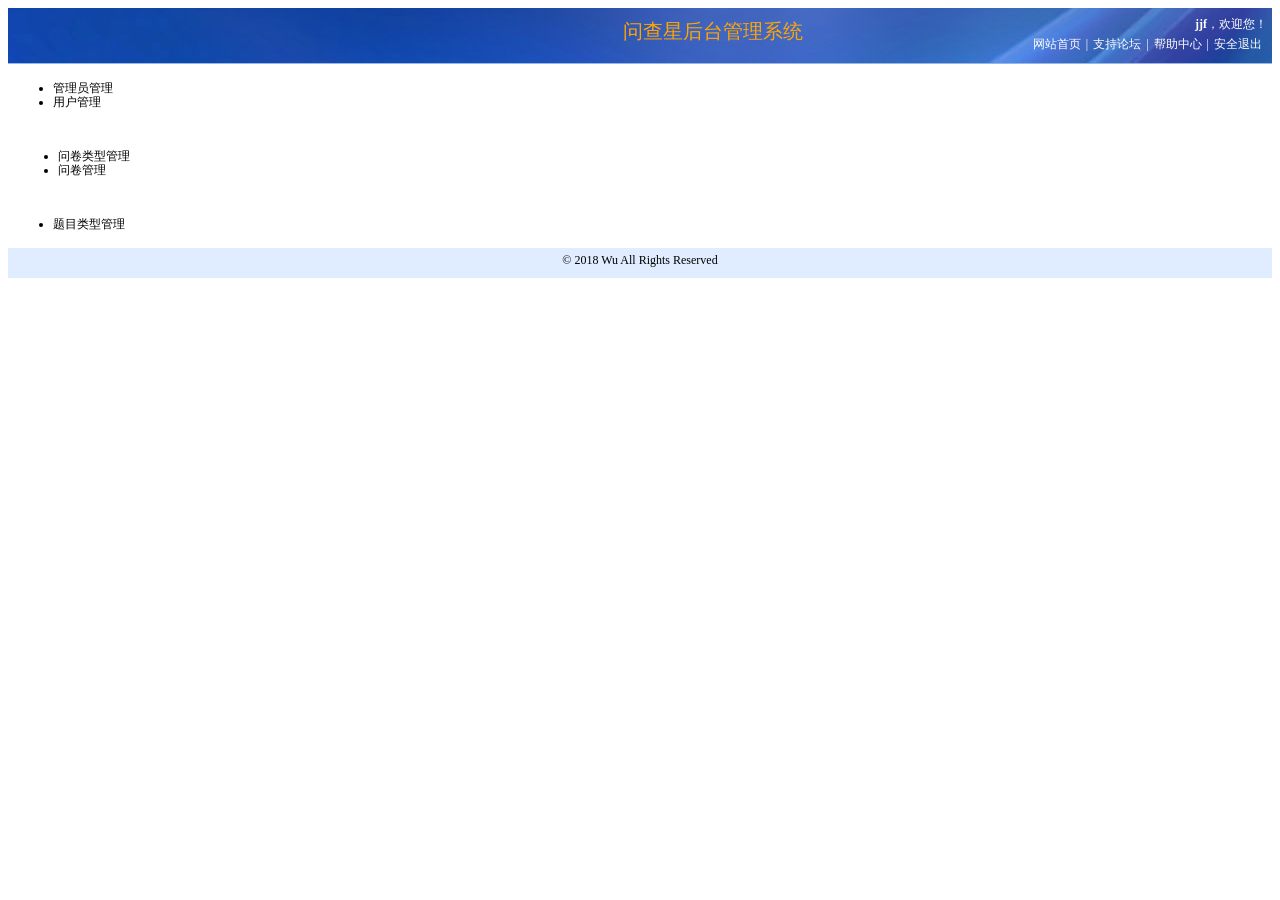
==== src/main/webapp/back/manager/index.html @ 76840123 "first" ====
<!DOCTYPE html>
<html>
<head>
<meta charset="UTF-8">
<title>问查星后台管理</title>
<link rel="stylesheet" type="text/css" href="../css/easyui.css">
<link rel="stylesheet" type="text/css" href="../css/icon.css">
<link rel="stylesheet" type="text/css" href="../css/wu.css">
<script type="text/javascript" src="../js/easyui-lang-zh_CN.js"></script>
<script type="text/javascript" src="../js/jquery-1.12.4.js"></script>
<script type="text/javascript" src="../js/jquery.easyui.min.js"></script>
</head>

<body class="easyui-layout">  
    <div class="wu-header" data-options="region:'north',border:false,split:true">
    	<div class="wu-header-left">
        	<h1 style="margin-left:600px;color:orange;">问查星后台管理系统</h1>
        </div>
        <div class="wu-header-right">
        	<p><strong class="easyui-tooltip" title="2条未读消息">jjf</strong>，欢迎您！</p>
            <p><a href="../../index.html">网站首页</a>|<a href="#">支持论坛</a>|<a href="#">帮助中心</a>|<a href="../backlogin.html">安全退出</a></p>
        </div>
    </div>
    
    <div class="wu-sidebar" data-options="region:'west',split:true,border:true,title:'导航菜单'"> 
    	<div class="easyui-accordion" data-options="border:false,fit:true"> 
        	<div title="用户信息管理" data-options="iconCls:'icon-users'" style="padding:5px;">  	
    			<ul class="easyui-tree wu-side-tree">    
    			<!-- 通过这个class属性来点击下面a标签生成相应的网页 -->
                    <li iconCls="icon-user-gray-cool"><a href="javascript:void(0)" data-icon="icon-user-gray-cool" data-link="#" iframe="0">管理员管理</a></li>
                    <li iconCls="icon-user-green"><a href="javascript:void(0)" data-icon="icon-user-green" data-link="#" iframe="0">用户管理</a></li>                    
                </ul>
            </div>
            
            <div title="问卷管理" data-options="iconCls:'icon-advancedsettings2',selected:true" style="padding:10px;">  
        		<ul class="easyui-tree wu-side-tree">
                    <li iconCls="icon-ipod-nano"><a href="javascript:void(0)" data-icon="icon-ipod-nano" data-link="#" iframe="0">问卷类型管理</a></li>
                    <li iconCls="icon-house-key"><a href="javascript:void(0)" data-icon="icon-house-key" data-link="#" iframe="0">问卷管理</a></li>
                </ul>
    		</div>  
    		
            <div title="题型管理" data-options="iconCls:'icon-application-home'" style="padding:5px;">  	
    			<ul class="easyui-tree wu-side-tree">
                    <li iconCls="icon-medal-bronze-3"><a href="javascript:void(0)" data-icon="icon-medal-bronze-3" data-link="#" iframe="0">题目类型管理</a></li>
                  
                </ul>
            </div>
        </div>
    </div>	
    
    <!-- 展现要打开的链接网页区域 -->
    <div class="wu-main" data-options="region:'center'">
    	<div id="wu-tabs" class="easyui-tabs" data-options="border:false,fit:true">
    		<div title="首页" data-options="href:'top.html',closable:false,iconCls:'icon-tip',cls:'pd3'">
            </div>
    	</div>
    </div>
    
    <div class="wu-footer" data-options="region:'south',border:true,split:true">
    	&copy; 2018 Wu All Rights Reserved
    </div>
    
    <!-- 下面的script中实现的是点击页面左侧边框中得小标签（eg：管理员管理）打开manager文件夹下面的管理员管理的界面插入到 id="wu-tabs" 的div中 -->
    <script type="text/javascript">
    	$(function(){
			$('.wu-side-tree a').bind("click",function(){
    			var title = $(this).text();
    			var url = $(this).attr('data-link');	//获取到所点击的 a标签的data-link属性，也就是要跳转的页面地址
    			var iconCls = $(this).attr('data-icon');	//获取到所点击的 a标签的data-icon属性，可以直接显示在网页链接上
    			var iframe = $(this).attr('iframe')==1?true:false;		//判断是否存在这个界面，存在则为true，再次点击就不要打开新的网页
    			addTab(title,url,iconCls,iframe);		//调用addTab函数，在下面，实现添加网页功能
    		});
    	});
    	
    	/**
    	*Name 选项卡初始化
    	*/
    	$('#wu-tabs').tabs({
    		tools:[{
    			iconCls:'icon-reload',
    			border:false,
    			handler:function(){
    				$("#wu-datagrid").datagrid('reload');
    			}
    		}]
    	});
    	
    	/**
		* Name 添加菜单选项
		* Param title 名称
		* Param href 链接
		* Param iconCls 图标样式
		* Param iframe 链接跳转方式（true为iframe，false为href）
		*/	
		function addTab(title, href, iconCls, iframe){
			var tabPanel = $('#wu-tabs');
			if(!tabPanel.tabs('exists',title)){
				var content = '<iframe scrolling="auto" frameborder="0"  src="'+ href +'" style="width:100%;height:100%;"></iframe>';
				if(iframe){
					tabPanel.tabs('add',{
						title:title,
						content:content,
						iconCls:iconCls,
						fit:true,
						cls:'pd3',
						closable:true
					});
				}
				else{
					tabPanel.tabs('add',{
						title:title,
						href:href,
						iconCls:iconCls,
						fit:true,
						cls:'pd3',
						closable:true
					});
				}
			}
			else
			{
				tabPanel.tabs('select',title);
			}
		}
		
    	/**
    	* Name 移除菜单选项
    	*/
    	function removeTab(){
    		var tabPanel = $('#wu-tabs');
    		var tab = tabPanel.tabs('getSelected');
    		if(tab){
    			var index = tabPanel.tabs('getTabIndex',tab);
    			tabPanel.tabs('close',index);
    		}
    	}
    </script>

</body>
</html>
---- src/main/webapp/back/css/easyui.css ----
.panel {
  overflow: hidden;
  text-align: left;
}
.panel-header,
.panel-body {
  border-width: 1px;
  border-style: solid;
}
.panel-header {
  padding: 5px;
  position: relative;
}
.panel-title {
  background: url('../images/blank.gif') no-repeat;
}
.panel-header-noborder {
  border-width: 0 0 1px 0;
}
.panel-body {
  overflow: auto;
  border-top-width: 0px;
}
.panel-body-noheader {
  border-top-width: 1px;
}
.panel-body-noborder {
  border-width: 0px;
}
.panel-with-icon {
  padding-left: 18px;
}
.panel-icon,
.panel-tool {
  position: absolute;
  top: 50%;
  margin-top: -8px;
  height: 16px;
  overflow: hidden;
}
.panel-icon {
  left: 5px;
  width: 16px;
}
.panel-tool {
  right: 5px;
  width: auto;
}
.panel-tool a {
  display: inline-block;
  width: 16px;
  height: 16px;
  opacity: 0.6;
  filter: alpha(opacity=60);
  margin: 0 0 0 2px;
  vertical-align: top;
}
.panel-tool a:hover {
  opacity: 1;
  filter: alpha(opacity=100);
  background-color: #eaf2ff;
  -moz-border-radius: 3px 3px 3px 3px;
  -webkit-border-radius: 3px 3px 3px 3px;
  border-radius: 3px 3px 3px 3px;
}
.panel-loading {
  padding: 11px 0px 10px 30px;
}
.panel-noscroll {
  overflow: hidden;
}
.panel-fit,
.panel-fit body {
  height: 100%;
  margin: 0;
  padding: 0;
  border: 0;
  overflow: hidden;
}
.panel-loading {
  background: url('../images/loading.gif') no-repeat 10px 10px;
}
.panel-tool-close {
  background: url('../images/panel_tools.png') no-repeat -16px 0px;
}
.panel-tool-min {
  background: url('../images/panel_tools.png') no-repeat 0px 0px;
}
.panel-tool-max {
  background: url('../images/panel_tools.png') no-repeat 0px -16px;
}
.panel-tool-restore {
  background: url('../images/panel_tools.png') no-repeat -16px -16px;
}
.panel-tool-collapse {
  background: url('../images/panel_tools.png') no-repeat -32px 0;
}
.panel-tool-expand {
  background: url('../images/panel_tools.png') no-repeat -32px -16px;
}
.panel-header,
.panel-body {
  border-color: #95B8E7;
}
.panel-header {
  background-color: #E0ECFF;
  background: -webkit-linear-gradient(top,#EFF5FF 0,#E0ECFF 100%);
  background: -moz-linear-gradient(top,#EFF5FF 0,#E0ECFF 100%);
  background: -o-linear-gradient(top,#EFF5FF 0,#E0ECFF 100%);
  background: linear-gradient(to bottom,#EFF5FF 0,#E0ECFF 100%);
  background-repeat: repeat-x;
  filter: progid:DXImageTransform.Microsoft.gradient(startColorstr=#EFF5FF,endColorstr=#E0ECFF,GradientType=0);
}
.panel-body {
  background-color: #ffffff;
  color: #000000;
  font-size: 12px;
}
.panel-title {
  font-size: 12px;
  font-weight: bold;
  color: #0E2D5F;
  height: 16px;
  line-height: 16px;
}
.accordion {
  overflow: hidden;
  border-width: 1px;
  border-style: solid;
}
.accordion .accordion-header {
  border-width: 0 0 1px;
  cursor: pointer;
}
.accordion .accordion-body {
  border-width: 0 0 1px;
}
.accordion-noborder {
  border-width: 0;
}
.accordion-noborder .accordion-header {
  border-width: 0 0 1px;
}
.accordion-noborder .accordion-body {
  border-width: 0 0 1px;
}
.accordion-collapse {
  background: url('../images/accordion_arrows.png') no-repeat 0 0;
}
.accordion-expand {
  background: url('../images/accordion_arrows.png') no-repeat -16px 0;
}
.accordion {
  background: #ffffff;
  border-color: #95B8E7;
}
.accordion .accordion-header {
  background: #E0ECFF;
  filter: none;
}
.accordion .accordion-header-selected {
  background: #FBEC88;
}
.accordion .accordion-header-selected .panel-title {
  color: #000000;
}
.window {
  overflow: hidden;
  padding: 5px;
  border-width: 1px;
  border-style: solid;
}
.window .window-header {
  background: transparent;
  padding: 0px 0px 6px 0px;
}
.window .window-body {
  border-width: 1px;
  border-style: solid;
  border-top-width: 0px;
}
.window .window-body-noheader {
  border-top-width: 1px;
}
.window .window-header .panel-icon,
.window .window-header .panel-tool {
  top: 50%;
  margin-top: -11px;
}
.window .window-header .panel-icon {
  left: 1px;
}
.window .window-header .panel-tool {
  right: 1px;
}
.window .window-header .panel-with-icon {
  padding-left: 18px;
}
.window-proxy {
  position: absolute;
  overflow: hidden;
}
.window-proxy-mask {
  position: absolute;
  filter: alpha(opacity=5);
  opacity: 0.05;
}
.window-mask {
  position: absolute;
  left: 0;
  top: 0;
  width: 100%;
  height: 100%;
  filter: alpha(opacity=40);
  opacity: 0.40;
  font-size: 1px;
  *zoom: 1;
  overflow: hidden;
}
.window,
.window-shadow {
  position: absolute;
  -moz-border-radius: 5px 5px 5px 5px;
  -webkit-border-radius: 5px 5px 5px 5px;
  border-radius: 5px 5px 5px 5px;
}
.window-shadow {
  background: #ccc;
  -moz-box-shadow: 2px 2px 3px #cccccc;
  -webkit-box-shadow: 2px 2px 3px #cccccc;
  box-shadow: 2px 2px 3px #cccccc;
  filter: progid:DXImageTransform.Microsoft.Blur(pixelRadius=2,MakeShadow=false,ShadowOpacity=0.2);
}
.window,
.window .window-body {
  border-color: #95B8E7;
}
.window {
  background-color: #E0ECFF;
  background: -webkit-linear-gradient(top,#EFF5FF 0,#E0ECFF 20%);
  background: -moz-linear-gradient(top,#EFF5FF 0,#E0ECFF 20%);
  background: -o-linear-gradient(top,#EFF5FF 0,#E0ECFF 20%);
  background: linear-gradient(to bottom,#EFF5FF 0,#E0ECFF 20%);
  background-repeat: repeat-x;
  filter: progid:DXImageTransform.Microsoft.gradient(startColorstr=#EFF5FF,endColorstr=#E0ECFF,GradientType=0);
}
.window-proxy {
  border: 1px dashed #95B8E7;
}
.window-proxy-mask,
.window-mask {
  background: #ccc;
}
.dialog-content {
  overflow: auto;
}
.dialog-toolbar {
  padding: 2px 5px;
}
.dialog-tool-separator {
  float: left;
  height: 24px;
  border-left: 1px solid #ccc;
  border-right: 1px solid #fff;
  margin: 2px 1px;
}
.dialog-button {
  padding: 5px;
  text-align: right;
}
.dialog-button .l-btn {
  margin-left: 5px;
}
.dialog-toolbar,
.dialog-button {
  background: #F4F4F4;
}
.dialog-toolbar {
  border-bottom: 1px solid #dddddd;
}
.dialog-button {
  border-top: 1px solid #dddddd;
}
.combo {
  display: inline-block;
  white-space: nowrap;
  margin: 0;
  padding: 0;
  border-width: 1px;
  border-style: solid;
  overflow: hidden;
  vertical-align: middle;
}
.combo .combo-text {
  font-size: 12px;
  border: 0px;
  line-height: 20px;
  height: 20px;
  margin: 0;
  padding: 0px 2px;
  *margin-top: -1px;
  *height: 18px;
  *line-height: 18px;
  _height: 18px;
  _line-height: 18px;
  vertical-align: baseline;
}
.combo-arrow {
  width: 18px;
  height: 20px;
  overflow: hidden;
  display: inline-block;
  vertical-align: top;
  cursor: pointer;
  opacity: 0.6;
  filter: alpha(opacity=60);
}
.combo-arrow-hover {
  opacity: 1.0;
  filter: alpha(opacity=100);
}
.combo-panel {
  overflow: auto;
}
.combo-arrow {
  background: url('../images/combo_arrow.png') no-repeat center center;
}
.combo,
.combo-panel {
  background-color: #ffffff;
}
.combo {
  border-color: #95B8E7;
  background-color: #ffffff;
}
.combo-arrow {
  background-color: #E0ECFF;
}
.combo-arrow-hover {
  background-color: #eaf2ff;
}
.combobox-item,
.combobox-group {
  font-size: 12px;
  padding: 3px;
  padding-right: 0px;
}
.combobox-gitem {
  padding-left: 10px;
}
.combobox-group {
  font-weight: bold;
}
.combobox-item-hover {
  background-color: #eaf2ff;
  color: #000000;
}
.combobox-item-selected {
  background-color: #FBEC88;
  color: #000000;
}
.layout {
  position: relative;
  overflow: hidden;
  margin: 0;
  padding: 0;
  z-index: 0;
}
.layout-panel {
  position: absolute;
  overflow: hidden;
}
.layout-panel-east,
.layout-panel-west {
  z-index: 2;
}
.layout-panel-north,
.layout-panel-south {
  z-index: 3;
}
.layout-expand {
  position: absolute;
  padding: 0px;
  font-size: 1px;
  cursor: pointer;
  z-index: 1;
}
.layout-expand .panel-header,
.layout-expand .panel-body {
  background: transparent;
  filter: none;
  overflow: hidden;
}
.layout-expand .panel-header {
  border-bottom-width: 0px;
}
.layout-split-proxy-h,
.layout-split-proxy-v {
  position: absolute;
  font-size: 1px;
  display: none;
  z-index: 5;
}
.layout-split-proxy-h {
  width: 5px;
  cursor: e-resize;
}
.layout-split-proxy-v {
  height: 5px;
  cursor: n-resize;
}
.layout-mask {
  position: absolute;
  background: #fafafa;
  filter: alpha(opacity=10);
  opacity: 0.10;
  z-index: 4;
}
.layout-button-up {
  background: url('../images/layout_arrows.png') no-repeat -16px -16px;
}
.layout-button-down {
  background: url('../images/layout_arrows.png') no-repeat -16px 0;
}
.layout-button-left {
  background: url('../images/layout_arrows.png') no-repeat 0 0;
}
.layout-button-right {
  background: url('../images/layout_arrows.png') no-repeat 0 -16px;
}
.layout-split-proxy-h,
.layout-split-proxy-v {
  background-color: #aac5e7;
}
.layout-split-north {
  border-bottom: 5px solid #E6EEF8;
}
.layout-split-south {
  border-top: 5px solid #E6EEF8;
}
.layout-split-east {
  border-left: 5px solid #E6EEF8;
}
.layout-split-west {
  border-right: 5px solid #E6EEF8;
}
.layout-expand {
  background-color: #E0ECFF;
}
.layout-expand-over {
  background-color: #E0ECFF;
}
.tabs-container {
  overflow: hidden;
}
.tabs-header {
  border-width: 1px;
  border-style: solid;
  border-bottom-width: 0;
  position: relative;
  padding: 0;
  padding-top: 2px;
  overflow: hidden;
}
.tabs-header-plain {
  border: 0;
  background: transparent;
}
.tabs-scroller-left,
.tabs-scroller-right {
  position: absolute;
  top: auto;
  bottom: 0;
  width: 18px;
  font-size: 1px;
  display: none;
  cursor: pointer;
  border-width: 1px;
  border-style: solid;
}
.tabs-scroller-left {
  left: 0;
}
.tabs-scroller-right {
  right: 0;
}
.tabs-tool {
  position: absolute;
  bottom: 0;
  padding: 1px;
  overflow: hidden;
  border-width: 1px;
  border-style: solid;
}
.tabs-header-plain .tabs-tool {
  padding: 0 1px;
}
.tabs-wrap {
  position: relative;
  left: 0;
  overflow: hidden;
  width: 100%;
  margin: 0;
  padding: 0;
}
.tabs-scrolling {
  margin-left: 18px;
  margin-right: 18px;
}
.tabs-disabled {
  opacity: 0.3;
  filter: alpha(opacity=30);
}
.tabs {
  list-style-type: none;
  height: 26px;
  margin: 0px;
  padding: 0px;
  padding-left: 4px;
  width: 5000px;
  border-style: solid;
  border-width: 0 0 1px 0;
}
.tabs li {
  float: left;
  display: inline-block;
  margin: 0 4px -1px 0;
  padding: 0;
  position: relative;
  border: 0;
}
.tabs li a.tabs-inner {
  display: inline-block;
  text-decoration: none;
  margin: 0;
  padding: 0 10px;
  height: 25px;
  line-height: 25px;
  text-align: center;
  white-space: nowrap;
  border-width: 1px;
  border-style: solid;
  -moz-border-radius: 5px 5px 0 0;
  -webkit-border-radius: 5px 5px 0 0;
  border-radius: 5px 5px 0 0;
}
.tabs li.tabs-selected a.tabs-inner {
  font-weight: bold;
  outline: none;
}
.tabs li.tabs-selected a:hover.tabs-inner {
  cursor: default;
  pointer: default;
}
.tabs li a.tabs-close,
.tabs-p-tool {
  position: absolute;
  font-size: 1px;
  display: block;
  height: 12px;
  padding: 0;
  top: 50%;
  margin-top: -6px;
  overflow: hidden;
}
.tabs li a.tabs-close {
  width: 12px;
  right: 5px;
  opacity: 0.6;
  filter: alpha(opacity=60);
}
.tabs-p-tool {
  right: 16px;
}
.tabs-p-tool a {
  display: inline-block;
  font-size: 1px;
  width: 12px;
  height: 12px;
  margin: 0;
  opacity: 0.6;
  filter: alpha(opacity=60);
}
.tabs li a:hover.tabs-close,
.tabs-p-tool a:hover {
  opacity: 1;
  filter: alpha(opacity=100);
  cursor: hand;
  cursor: pointer;
}
.tabs-with-icon {
  padding-left: 18px;
}
.tabs-icon {
  position: absolute;
  width: 16px;
  height: 16px;
  left: 10px;
  top: 50%;
  margin-top: -8px;
}
.tabs-title {
  font-size: 12px;
}
.tabs-closable {
  padding-right: 8px;
}
.tabs-panels {
  margin: 0px;
  padding: 0px;
  border-width: 1px;
  border-style: solid;
  border-top-width: 0;
  overflow: hidden;
}
.tabs-header-bottom {
  border-width: 0 1px 1px 1px;
  padding: 0 0 2px 0;
}
.tabs-header-bottom .tabs {
  border-width: 1px 0 0 0;
}
.tabs-header-bottom .tabs li {
  margin: -1px 4px 0 0;
}
.tabs-header-bottom .tabs li a.tabs-inner {
  -moz-border-radius: 0 0 5px 5px;
  -webkit-border-radius: 0 0 5px 5px;
  border-radius: 0 0 5px 5px;
}
.tabs-header-bottom .tabs-tool {
  top: 0;
}
.tabs-header-bottom .tabs-scroller-left,
.tabs-header-bottom .tabs-scroller-right {
  top: 0;
  bottom: auto;
}
.tabs-panels-top {
  border-width: 1px 1px 0 1px;
}
.tabs-header-left {
  float: left;
  border-width: 1px 0 1px 1px;
  padding: 0;
}
.tabs-header-right {
  float: right;
  border-width: 1px 1px 1px 0;
  padding: 0;
}
.tabs-header-left .tabs-wrap,
.tabs-header-right .tabs-wrap {
  height: 100%;
}
.tabs-header-left .tabs {
  height: 100%;
  padding: 4px 0 0 4px;
  border-width: 0 1px 0 0;
}
.tabs-header-right .tabs {
  height: 100%;
  padding: 4px 4px 0 0;
  border-width: 0 0 0 1px;
}
.tabs-header-left .tabs li,
.tabs-header-right .tabs li {
  display: block;
  width: 100%;
  position: relative;
}
.tabs-header-left .tabs li {
  left: auto;
  right: 0;
  margin: 0 -1px 4px 0;
  float: right;
}
.tabs-header-right .tabs li {
  left: 0;
  right: auto;
  margin: 0 0 4px -1px;
  float: left;
}
.tabs-header-left .tabs li a.tabs-inner {
  display: block;
  text-align: left;
  -moz-border-radius: 5px 0 0 5px;
  -webkit-border-radius: 5px 0 0 5px;
  border-radius: 5px 0 0 5px;
}
.tabs-header-right .tabs li a.tabs-inner {
  display: block;
  text-align: left;
  -moz-border-radius: 0 5px 5px 0;
  -webkit-border-radius: 0 5px 5px 0;
  border-radius: 0 5px 5px 0;
}
.tabs-panels-right {
  float: right;
  border-width: 1px 1px 1px 0;
}
.tabs-panels-left {
  float: left;
  border-width: 1px 0 1px 1px;
}
.tabs-header-noborder,
.tabs-panels-noborder {
  border: 0px;
}
.tabs-header-plain {
  border: 0px;
  background: transparent;
}
.tabs-scroller-left {
  background: #E0ECFF url('../images/tabs_icons.png') no-repeat 1px center;
}
.tabs-scroller-right {
  background: #E0ECFF url('../images/tabs_icons.png') no-repeat -15px center;
}
.tabs li a.tabs-close {
  background: url('../images/tabs_icons.png') no-repeat -34px center;
}
.tabs li a.tabs-inner:hover {
  background: #eaf2ff;
  color: #000000;
  filter: none;
}
.tabs li.tabs-selected a.tabs-inner {
  background-color: #ffffff;
  color: #0E2D5F;
  background: -webkit-linear-gradient(top,#EFF5FF 0,#ffffff 100%);
  background: -moz-linear-gradient(top,#EFF5FF 0,#ffffff 100%);
  background: -o-linear-gradient(top,#EFF5FF 0,#ffffff 100%);
  background: linear-gradient(to bottom,#EFF5FF 0,#ffffff 100%);
  background-repeat: repeat-x;
  filter: progid:DXImageTransform.Microsoft.gradient(startColorstr=#EFF5FF,endColorstr=#ffffff,GradientType=0);
}
.tabs-header-bottom .tabs li.tabs-selected a.tabs-inner {
  background: -webkit-linear-gradient(top,#ffffff 0,#EFF5FF 100%);
  background: -moz-linear-gradient(top,#ffffff 0,#EFF5FF 100%);
  background: -o-linear-gradient(top,#ffffff 0,#EFF5FF 100%);
  background: linear-gradient(to bottom,#ffffff 0,#EFF5FF 100%);
  background-repeat: repeat-x;
  filter: progid:DXImageTransform.Microsoft.gradient(startColorstr=#ffffff,endColorstr=#EFF5FF,GradientType=0);
}
.tabs-header-left .tabs li.tabs-selected a.tabs-inner {
  background: -webkit-linear-gradient(left,#EFF5FF 0,#ffffff 100%);
  background: -moz-linear-gradient(left,#EFF5FF 0,#ffffff 100%);
  background: -o-linear-gradient(left,#EFF5FF 0,#ffffff 100%);
  background: linear-gradient(to right,#EFF5FF 0,#ffffff 100%);
  background-repeat: repeat-y;
  filter: progid:DXImageTransform.Microsoft.gradient(startColorstr=#EFF5FF,endColorstr=#ffffff,GradientType=1);
}
.tabs-header-right .tabs li.tabs-selected a.tabs-inner {
  background: -webkit-linear-gradient(left,#ffffff 0,#EFF5FF 100%);
  background: -moz-linear-gradient(left,#ffffff 0,#EFF5FF 100%);
  background: -o-linear-gradient(left,#ffffff 0,#EFF5FF 100%);
  background: linear-gradient(to right,#ffffff 0,#EFF5FF 100%);
  background-repeat: repeat-y;
  filter: progid:DXImageTransform.Microsoft.gradient(startColorstr=#ffffff,endColorstr=#EFF5FF,GradientType=1);
}
.tabs li a.tabs-inner {
  color: #0E2D5F;
  background-color: #E0ECFF;
  background: -webkit-linear-gradient(top,#EFF5FF 0,#E0ECFF 100%);
  background: -moz-linear-gradient(top,#EFF5FF 0,#E0ECFF 100%);
  background: -o-linear-gradient(top,#EFF5FF 0,#E0ECFF 100%);
  background: linear-gradient(to bottom,#EFF5FF 0,#E0ECFF 100%);
  background-repeat: repeat-x;
  filter: progid:DXImageTransform.Microsoft.gradient(startColorstr=#EFF5FF,endColorstr=#E0ECFF,GradientType=0);
}
.tabs-header,
.tabs-tool {
  background-color: #E0ECFF;
}
.tabs-header-plain {
  background: transparent;
}
.tabs-header,
.tabs-scroller-left,
.tabs-scroller-right,
.tabs-tool,
.tabs,
.tabs-panels,
.tabs li a.tabs-inner,
.tabs li.tabs-selected a.tabs-inner,
.tabs-header-bottom .tabs li.tabs-selected a.tabs-inner,
.tabs-header-left .tabs li.tabs-selected a.tabs-inner,
.tabs-header-right .tabs li.tabs-selected a.tabs-inner {
  border-color: #95B8E7;
}
.tabs-p-tool a:hover,
.tabs li a:hover.tabs-close,
.tabs-scroller-over {
  background-color: #eaf2ff;
}
.tabs li.tabs-selected a.tabs-inner {
  border-bottom: 1px solid #ffffff;
}
.tabs-header-bottom .tabs li.tabs-selected a.tabs-inner {
  border-top: 1px solid #ffffff;
}
.tabs-header-left .tabs li.tabs-selected a.tabs-inner {
  border-right: 1px solid #ffffff;
}
.tabs-header-right .tabs li.tabs-selected a.tabs-inner {
  border-left: 1px solid #ffffff;
}
a.l-btn {
  background-position: right 0;
  text-decoration: none;
  display: inline-block;
  zoom: 1;
  height: 24px;
  padding-right: 18px;
  cursor: pointer;
  outline: none;
}
a.l-btn-plain {
  padding-right: 5px;
  border: 0;
  padding: 1px 6px 1px 1px;
}
a.l-btn-disabled {
  color: #ccc;
  opacity: 0.5;
  filter: alpha(opacity=50);
  cursor: default;
}
a.l-btn span.l-btn-left {
  display: inline-block;
  background-position: 0 -48px;
  padding: 4px 0px 4px 18px;
  line-height: 16px;
  height: 16px;
}
a.l-btn-plain span.l-btn-left {
  padding-left: 5px;
}
a.l-btn span span.l-btn-text {
  display: inline-block;
  vertical-align: baseline;
  width: auto;
  height: 16px;
  line-height: 16px;
  font-size: 12px;
  padding: 0;
  margin: 0;
}
a.l-btn span span.l-btn-icon-left {
  padding: 0 0 0 20px;
  background-position: left center;
}
a.l-btn span span.l-btn-icon-right {
  padding: 0 20px 0 0;
  background-position: right center;
}
a.l-btn span span span.l-btn-empty {
  display: inline-block;
  margin: 0;
  padding: 0;
  width: 16px;
}
a:hover.l-btn {
  background-position: right -24px;
  outline: none;
  text-decoration: none;
}
a:hover.l-btn span.l-btn-left {
  background-position: 0 bottom;
}
a:hover.l-btn-plain {
  padding: 0 5px 0 0;
}
a:hover.l-btn-disabled {
  background-position: right 0;
}
a:hover.l-btn-disabled span.l-btn-left {
  background-position: 0 -48px;
}
a.l-btn .l-btn-focus {
  outline: #0000FF dotted thin;
}
a.l-btn {
  color: #444;
  background-image: url('../images/linkbutton_bg.png');
  background-repeat: no-repeat;
  -moz-border-radius: 5px 5px 5px 5px;
  -webkit-border-radius: 5px 5px 5px 5px;
  border-radius: 5px 5px 5px 5px;
}
a.l-btn span.l-btn-left {
  background-image: url('../images/linkbutton_bg.png');
  background-repeat: no-repeat;
}
a.l-btn-plain,
a.l-btn-plain span.l-btn-left {
  background: transparent;
  border: 0;
  filter: none;
}
a:hover.l-btn-plain {
  background: #eaf2ff;
  color: #000000;
  border: 1px solid #b7d2ff;
  -moz-border-radius: 5px 5px 5px 5px;
  -webkit-border-radius: 5px 5px 5px 5px;
  border-radius: 5px 5px 5px 5px;
}
a.l-btn-disabled,
a:hover.l-btn-disabled {
  color: #444;
  filter: alpha(opacity=50);
}
a.l-btn-plain-disabled,
a:hover.l-btn-plain-disabled {
  background: transparent;
  filter: alpha(opacity=50);
}
a.l-btn-selected,
a:hover.l-btn-selected {
  background-position: right -24px;
}
a.l-btn-selected span.l-btn-left,
a:hover.l-btn-selected span.l-btn-left {
  background-position: 0 bottom;
}
a.l-btn-plain-selected,
a:hover.l-btn-plain-selected {
  background: #ddd;
}
.datagrid .panel-body {
  overflow: hidden;
  position: relative;
}
.datagrid-view {
  position: relative;
  overflow: hidden;
}
.datagrid-view1,
.datagrid-view2 {
  position: absolute;
  overflow: hidden;
  top: 0;
}
.datagrid-view1 {
  left: 0;
}
.datagrid-view2 {
  right: 0;
}
.datagrid-mask {
  position: absolute;
  left: 0;
  top: 0;
  width: 100%;
  height: 100%;
  opacity: 0.3;
  filter: alpha(opacity=30);
  display: none;
}
.datagrid-mask-msg {
  position: absolute;
  top: 50%;
  margin-top: -20px;
  padding: 12px 5px 10px 30px;
  width: auto;
  height: 16px;
  border-width: 2px;
  border-style: solid;
  display: none;
}
.datagrid-sort-icon {
  padding: 0;
}
.datagrid-toolbar {
  height: auto;
  padding: 1px 2px;
  border-width: 0 0 1px 0;
  border-style: solid;
}
.datagrid-btn-separator {
  float: left;
  height: 24px;
  border-left: 1px solid #ccc;
  border-right: 1px solid #fff;
  margin: 2px 1px;
}
.datagrid .datagrid-pager {
  margin: 0;
  border-width: 1px 0 0 0;
  border-style: solid;
}
.datagrid .datagrid-pager-top {
  border-width: 0 0 1px 0;
}
.datagrid-header {
  overflow: hidden;
  cursor: default;
  border-width: 0 0 1px 0;
  border-style: solid;
}
.datagrid-header-inner {
  float: left;
  width: 10000px;
}
.datagrid-header-row,
.datagrid-row {
  height: 25px;
}
.datagrid-header td,
.datagrid-body td,
.datagrid-footer td {
  border-width: 0 1px 1px 0;
  border-style: dotted;
  margin: 0;
  padding: 0;
}
.datagrid-cell,
.datagrid-cell-group,
.datagrid-header-rownumber,
.datagrid-cell-rownumber {
  margin: 0;
  padding: 0 4px;
  white-space: nowrap;
  word-wrap: normal;
  overflow: hidden;
  height: 18px;
  line-height: 18px;
  font-size: 12px;
}
.datagrid-header .datagrid-cell {
  height: auto;
}
.datagrid-header .datagrid-cell span {
  font-size: 12px;
}
.datagrid-cell-group {
  text-align: center;
}
.datagrid-header-rownumber,
.datagrid-cell-rownumber {
  width: 25px;
  text-align: center;
  margin: 0;
  padding: 0;
}
.datagrid-body {
  margin: 0;
  padding: 0;
  overflow: auto;
  zoom: 1;
}
.datagrid-view1 .datagrid-body-inner {
  padding-bottom: 20px;
}
.datagrid-view1 .datagrid-body {
  overflow: hidden;
}
.datagrid-footer {
  overflow: hidden;
}
.datagrid-footer-inner {
  border-width: 1px 0 0 0;
  border-style: solid;
  width: 10000px;
  float: left;
}
.datagrid-row-editing .datagrid-cell {
  height: auto;
}
.datagrid-header-check,
.datagrid-cell-check {
  padding: 0;
  width: 27px;
  height: 18px;
  font-size: 1px;
  text-align: center;
  overflow: hidden;
}
.datagrid-header-check input,
.datagrid-cell-check input {
  margin: 0;
  padding: 0;
  width: 15px;
  height: 18px;
}
.datagrid-resize-proxy {
  position: absolute;
  width: 1px;
  height: 10000px;
  top: 0;
  cursor: e-resize;
  display: none;
}
.datagrid-body .datagrid-editable {
  margin: 0;
  padding: 0;
}
.datagrid-body .datagrid-editable table {
  width: 100%;
  height: 100%;
}
.datagrid-body .datagrid-editable td {
  border: 0;
  margin: 0;
  padding: 0;
}
.datagrid-body .datagrid-editable .datagrid-editable-input {
  margin: 0;
  padding: 2px;
  border-width: 1px;
  border-style: solid;
}
.datagrid-sort-desc .datagrid-sort-icon {
  padding: 0 13px 0 0;
  background: url('../images/datagrid_icons.png') no-repeat -16px center;
}
.datagrid-sort-asc .datagrid-sort-icon {
  padding: 0 13px 0 0;
  background: url('../images/datagrid_icons.png') no-repeat 0px center;
}
.datagrid-row-collapse {
  background: url('../images/datagrid_icons.png') no-repeat -48px center;
}
.datagrid-row-expand {
  background: url('../images/datagrid_icons.png') no-repeat -32px center;
}
.datagrid-mask-msg {
  background: #ffffff url('../images/loading.gif') no-repeat scroll 5px center;
}
.datagrid-header,
.datagrid-td-rownumber {
  background-color: #efefef;
  background: -webkit-linear-gradient(top,#F9F9F9 0,#efefef 100%);
  background: -moz-linear-gradient(top,#F9F9F9 0,#efefef 100%);
  background: -o-linear-gradient(top,#F9F9F9 0,#efefef 100%);
  background: linear-gradient(to bottom,#F9F9F9 0,#efefef 100%);
  background-repeat: repeat-x;
  filter: progid:DXImageTransform.Microsoft.gradient(startColorstr=#F9F9F9,endColorstr=#efefef,GradientType=0);
}
.datagrid-cell-rownumber {
  color: #000000;
}
.datagrid-resize-proxy {
  background: #aac5e7;
}
.datagrid-mask {
  background: #ccc;
}
.datagrid-mask-msg {
  border-color: #95B8E7;
}
.datagrid-toolbar,
.datagrid-pager {
  background: #F4F4F4;
}
.datagrid-header,
.datagrid-toolbar,
.datagrid-pager,
.datagrid-footer-inner {
  border-color: #dddddd;
}
.datagrid-header td,
.datagrid-body td,
.datagrid-footer td {
  border-color: #ccc;
}
.datagrid-htable,
.datagrid-btable,
.datagrid-ftable {
  color: #000000;
}
.datagrid-row-alt {
  background: #fafafa;
}
.datagrid-row-over,
.datagrid-header td.datagrid-header-over {
  background: #eaf2ff;
  color: #000000;
  cursor: default;
}
.datagrid-row-selected {
  background: #FBEC88;
  color: #000000;
}
.datagrid-body .datagrid-editable .datagrid-editable-input {
  border-color: #95B8E7;
}
.propertygrid .datagrid-view1 .datagrid-body td {
  padding-bottom: 1px;
  border-width: 0 1px 0 0;
}
.propertygrid .datagrid-group {
  height: 21px;
  overflow: hidden;
  border-width: 0 0 1px 0;
  border-style: solid;
}
.propertygrid .datagrid-group span {
  font-weight: bold;
}
.propertygrid .datagrid-view1 .datagrid-body td {
  border-color: #dddddd;
}
.propertygrid .datagrid-view1 .datagrid-group {
  border-color: #E0ECFF;
}
.propertygrid .datagrid-view2 .datagrid-group {
  border-color: #dddddd;
}
.propertygrid .datagrid-group,
.propertygrid .datagrid-view1 .datagrid-body,
.propertygrid .datagrid-view1 .datagrid-row-over,
.propertygrid .datagrid-view1 .datagrid-row-selected {
  background: #E0ECFF;
}
.pagination {
  zoom: 1;
}
.pagination table {
  float: left;
  height: 30px;
}
.pagination td {
  border: 0;
}
.pagination-btn-separator {
  float: left;
  height: 24px;
  border-left: 1px solid #ccc;
  border-right: 1px solid #fff;
  margin: 3px 1px;
}
.pagination .pagination-num {
  border-width: 1px;
  border-style: solid;
  margin: 0 2px;
  padding: 2px;
  width: 2em;
  height: auto;
}
.pagination-page-list {
  margin: 0px 6px;
  padding: 1px 2px;
  width: auto;
  height: auto;
  border-width: 1px;
  border-style: solid;
}
.pagination-info {
  float: right;
  margin: 0 6px 0 0;
  padding: 0;
  height: 30px;
  line-height: 30px;
  font-size: 12px;
}
.pagination span {
  font-size: 12px;
}
.pagination-first {
  background: url('../images/pagination_icons.png') no-repeat 0 0;
}
.pagination-prev {
  background: url('../images/pagination_icons.png') no-repeat -16px 0;
}
.pagination-next {
  background: url('../images/pagination_icons.png') no-repeat -32px 0;
}
.pagination-last {
  background: url('../images/pagination_icons.png') no-repeat -48px 0;
}
.pagination-load {
  background: url('../images/pagination_icons.png') no-repeat -64px 0;
}
.pagination-loading {
  background: url('../images/loading.gif') no-repeat;
}
.pagination-page-list,
.pagination .pagination-num {
  border-color: #95B8E7;
}
.calendar {
  border-width: 1px;
  border-style: solid;
  padding: 1px;
  overflow: hidden;
}
.calendar table {
  border-collapse: separate;
  font-size: 12px;
  width: 100%;
  height: 100%;
}
.calendar table td,
.calendar table th {
  font-size: 12px;
}
.calendar-noborder {
  border: 0;
}
.calendar-header {
  position: relative;
  height: 22px;
}
.calendar-title {
  text-align: center;
  height: 22px;
}
.calendar-title span {
  position: relative;
  display: inline-block;
  top: 2px;
  padding: 0 3px;
  height: 18px;
  line-height: 18px;
  font-size: 12px;
  cursor: pointer;
  -moz-border-radius: 5px 5px 5px 5px;
  -webkit-border-radius: 5px 5px 5px 5px;
  border-radius: 5px 5px 5px 5px;
}
.calendar-prevmonth,
.calendar-nextmonth,
.calendar-prevyear,
.calendar-nextyear {
  position: absolute;
  top: 50%;
  margin-top: -7px;
  width: 14px;
  height: 14px;
  cursor: pointer;
  font-size: 1px;
  -moz-border-radius: 5px 5px 5px 5px;
  -webkit-border-radius: 5px 5px 5px 5px;
  border-radius: 5px 5px 5px 5px;
}
.calendar-prevmonth {
  left: 20px;
  background: url('../images/calendar_arrows.png') no-repeat -18px -2px;
}
.calendar-nextmonth {
  right: 20px;
  background: url('../images/calendar_arrows.png') no-repeat -34px -2px;
}
.calendar-prevyear {
  left: 3px;
  background: url('../images/calendar_arrows.png') no-repeat -1px -2px;
}
.calendar-nextyear {
  right: 3px;
  background: url('../images/calendar_arrows.png') no-repeat -49px -2px;
}
.calendar-body {
  position: relative;
}
.calendar-body th,
.calendar-body td {
  text-align: center;
}
.calendar-day {
  border: 0;
  padding: 1px;
  cursor: pointer;
  -moz-border-radius: 5px 5px 5px 5px;
  -webkit-border-radius: 5px 5px 5px 5px;
  border-radius: 5px 5px 5px 5px;
}
.calendar-other-month {
  opacity: 0.3;
  filter: alpha(opacity=30);
}
.calendar-menu {
  position: absolute;
  top: 0;
  left: 0;
  width: 180px;
  height: 150px;
  padding: 5px;
  font-size: 12px;
  display: none;
  overflow: hidden;
}
.calendar-menu-year-inner {
  text-align: center;
  padding-bottom: 5px;
}
.calendar-menu-year {
  width: 40px;
  text-align: center;
  border-width: 1px;
  border-style: solid;
  margin: 0;
  padding: 2px;
  font-weight: bold;
  font-size: 12px;
}
.calendar-menu-prev,
.calendar-menu-next {
  display: inline-block;
  width: 21px;
  height: 21px;
  vertical-align: top;
  cursor: pointer;
  -moz-border-radius: 5px 5px 5px 5px;
  -webkit-border-radius: 5px 5px 5px 5px;
  border-radius: 5px 5px 5px 5px;
}
.calendar-menu-prev {
  margin-right: 10px;
  background: url('../images/calendar_arrows.png') no-repeat 2px 2px;
}
.calendar-menu-next {
  margin-left: 10px;
  background: url('../images/calendar_arrows.png') no-repeat -45px 2px;
}
.calendar-menu-month {
  text-align: center;
  cursor: pointer;
  font-weight: bold;
  -moz-border-radius: 5px 5px 5px 5px;
  -webkit-border-radius: 5px 5px 5px 5px;
  border-radius: 5px 5px 5px 5px;
}
.calendar-body th,
.calendar-menu-month {
  color: #4d4d4d;
}
.calendar-day {
  color: #000000;
}
.calendar-sunday {
  color: #CC2222;
}
.calendar-saturday {
  color: #00ee00;
}
.calendar-today {
  color: #0000ff;
}
.calendar-menu-year {
  border-color: #95B8E7;
}
.calendar {
  border-color: #95B8E7;
}
.calendar-header {
  background: #E0ECFF;
}
.calendar-body,
.calendar-menu {
  background: #ffffff;
}
.calendar-body th {
  background: #F4F4F4;
}
.calendar-hover,
.calendar-nav-hover,
.calendar-menu-hover {
  background-color: #eaf2ff;
  color: #000000;
}
.calendar-hover {
  border: 1px solid #b7d2ff;
  padding: 0;
}
.calendar-selected {
  background-color: #FBEC88;
  color: #000000;
  border: 1px solid #E2C608;
  padding: 0;
}
.datebox-calendar-inner {
  height: 180px;
}
.datebox-button {
  height: 18px;
  padding: 2px 5px;
  text-align: center;
}
.datebox-button a {
  font-size: 12px;
  font-weight: bold;
  text-decoration: none;
  opacity: 0.6;
  filter: alpha(opacity=60);
}
.datebox-button a:hover {
  opacity: 1.0;
  filter: alpha(opacity=100);
}
.datebox-current,
.datebox-close {
  float: left;
}
.datebox-close {
  float: right;
}
.datebox .combo-arrow {
  background-image: url('../images/datebox_arrow.png');
  background-position: center center;
}
.datebox-button {
  background-color: #F4F4F4;
}
.datebox-button a {
  color: #444;
}
.spinner {
  display: inline-block;
  white-space: nowrap;
  margin: 0;
  padding: 0;
  border-width: 1px;
  border-style: solid;
  overflow: hidden;
  vertical-align: middle;
}
.spinner .spinner-text {
  font-size: 12px;
  border: 0px;
  line-height: 20px;
  height: 20px;
  margin: 0;
  padding: 0 2px;
  *margin-top: -1px;
  *height: 18px;
  *line-height: 18px;
  _height: 18px;
  _line-height: 18px;
  vertical-align: baseline;
}
.spinner-arrow {
  display: inline-block;
  overflow: hidden;
  vertical-align: top;
  margin: 0;
  padding: 0;
}
.spinner-arrow-up,
.spinner-arrow-down {
  opacity: 0.6;
  filter: alpha(opacity=60);
  display: block;
  font-size: 1px;
  width: 18px;
  height: 10px;
}
.spinner-arrow-hover {
  opacity: 1.0;
  filter: alpha(opacity=100);
}
.spinner-arrow-up {
  background: url('../images/spinner_arrows.png') no-repeat 1px center;
}
.spinner-arrow-down {
  background: url('../images/spinner_arrows.png') no-repeat -15px center;
}
.spinner {
  border-color: #95B8E7;
}
.spinner-arrow {
  background-color: #E0ECFF;
}
.spinner-arrow-hover {
  background-color: #eaf2ff;
}
.progressbar {
  border-width: 1px;
  border-style: solid;
  -moz-border-radius: 5px 5px 5px 5px;
  -webkit-border-radius: 5px 5px 5px 5px;
  border-radius: 5px 5px 5px 5px;
  overflow: hidden;
  position: relative;
}
.progressbar-text {
  text-align: center;
  position: absolute;
}
.progressbar-value {
  position: relative;
  overflow: hidden;
  width: 0;
  -moz-border-radius: 5px 0 0 5px;
  -webkit-border-radius: 5px 0 0 5px;
  border-radius: 5px 0 0 5px;
}
.progressbar {
  border-color: #95B8E7;
}
.progressbar-text {
  color: #000000;
  font-size: 12px;
}
.progressbar-value .progressbar-text {
  background-color: #FBEC88;
  color: #000000;
}
.searchbox {
  display: inline-block;
  white-space: nowrap;
  margin: 0;
  padding: 0;
  border-width: 1px;
  border-style: solid;
  overflow: hidden;
}
.searchbox .searchbox-text {
  font-size: 12px;
  border: 0;
  margin: 0;
  padding: 0;
  line-height: 20px;
  height: 20px;
  *margin-top: -1px;
  *height: 18px;
  *line-height: 18px;
  _height: 18px;
  _line-height: 18px;
  vertical-align: baseline;
}
.searchbox .searchbox-prompt {
  font-size: 12px;
  color: #ccc;
}
.searchbox-button {
  width: 18px;
  height: 20px;
  overflow: hidden;
  display: inline-block;
  vertical-align: top;
  cursor: pointer;
  opacity: 0.6;
  filter: alpha(opacity=60);
}
.searchbox-button-hover {
  opacity: 1.0;
  filter: alpha(opacity=100);
}
.searchbox a.l-btn-plain {
  height: 20px;
  border: 0;
  padding: 0 6px 0 0;
  vertical-align: top;
  -moz-border-radius: 0;
  -webkit-border-radius: 0;
  border-radius: 0;
  opacity: 0.6;
  filter: alpha(opacity=60);
}
.searchbox a.l-btn .l-btn-left {
  padding: 2px 0 2px 4px;
}
.searchbox a.l-btn-plain:hover {
  -moz-border-radius: 0;
  -webkit-border-radius: 0;
  border-radius: 0;
  border: 0;
  padding: 0 6px 0 0;
  opacity: 1.0;
  filter: alpha(opacity=100);
}
.searchbox a.m-btn-plain-active {
  -moz-border-radius: 0;
  -webkit-border-radius: 0;
  border-radius: 0;
}
.searchbox-button {
  background: url('../images/searchbox_button.png') no-repeat center center;
}
.searchbox {
  border-color: #95B8E7;
  background-color: #fff;
}
.searchbox a.l-btn-plain {
  background: #E0ECFF;
}
.slider-disabled {
  opacity: 0.5;
  filter: alpha(opacity=50);
}
.slider-h {
  height: 22px;
}
.slider-v {
  width: 22px;
}
.slider-inner {
  position: relative;
  height: 6px;
  top: 7px;
  border-width: 1px;
  border-style: solid;
  border-radius: 5px;
}
.slider-handle {
  position: absolute;
  display: block;
  outline: none;
  width: 20px;
  height: 20px;
  top: -7px;
  margin-left: -10px;
}
.slider-tip {
  position: absolute;
  display: inline-block;
  line-height: 12px;
  font-size: 12px;
  white-space: nowrap;
  top: -22px;
}
.slider-rule {
  position: relative;
  top: 15px;
}
.slider-rule span {
  position: absolute;
  display: inline-block;
  font-size: 0;
  height: 5px;
  border-width: 0 0 0 1px;
  border-style: solid;
}
.slider-rulelabel {
  position: relative;
  top: 20px;
}
.slider-rulelabel span {
  position: absolute;
  display: inline-block;
  font-size: 12px;
}
.slider-v .slider-inner {
  width: 6px;
  left: 7px;
  top: 0;
  float: left;
}
.slider-v .slider-handle {
  left: 3px;
  margin-top: -10px;
}
.slider-v .slider-tip {
  left: -10px;
  margin-top: -6px;
}
.slider-v .slider-rule {
  float: left;
  top: 0;
  left: 16px;
}
.slider-v .slider-rule span {
  width: 5px;
  height: 'auto';
  border-left: 0;
  border-width: 1px 0 0 0;
  border-style: solid;
}
.slider-v .slider-rulelabel {
  float: left;
  top: 0;
  left: 23px;
}
.slider-handle {
  background: url('../images/slider_handle.png') no-repeat;
}
.slider-inner {
  border-color: #95B8E7;
  background: #E0ECFF;
}
.slider-rule span {
  border-color: #95B8E7;
}
.slider-rulelabel span {
  color: #000000;
}
.menu {
  position: absolute;
  margin: 0;
  padding: 2px;
  border-width: 1px;
  border-style: solid;
  overflow: hidden;
}
.menu-item {
  position: relative;
  margin: 0;
  padding: 0;
  overflow: hidden;
  white-space: nowrap;
  cursor: pointer;
  border-width: 1px;
  border-style: solid;
}
.menu-text {
  height: 20px;
  line-height: 20px;
  float: left;
  padding-left: 28px;
}
.menu-icon {
  position: absolute;
  width: 16px;
  height: 16px;
  left: 2px;
  top: 50%;
  margin-top: -8px;
}
.menu-rightarrow {
  position: absolute;
  width: 16px;
  height: 16px;
  right: 0;
  top: 50%;
  margin-top: -8px;
}
.menu-line {
  position: absolute;
  left: 26px;
  top: 0;
  height: 2000px;
  font-size: 1px;
}
.menu-sep {
  margin: 3px 0px 3px 25px;
  font-size: 1px;
}
.menu-active {
  -moz-border-radius: 5px 5px 5px 5px;
  -webkit-border-radius: 5px 5px 5px 5px;
  border-radius: 5px 5px 5px 5px;
}
.menu-item-disabled {
  opacity: 0.5;
  filter: alpha(opacity=50);
  cursor: default;
}
.menu-text,
.menu-text span {
  font-size: 12px;
}
.menu-shadow {
  position: absolute;
  -moz-border-radius: 5px 5px 5px 5px;
  -webkit-border-radius: 5px 5px 5px 5px;
  border-radius: 5px 5px 5px 5px;
  background: #ccc;
  -moz-box-shadow: 2px 2px 3px #cccccc;
  -webkit-box-shadow: 2px 2px 3px #cccccc;
  box-shadow: 2px 2px 3px #cccccc;
  filter: progid:DXImageTransform.Microsoft.Blur(pixelRadius=2,MakeShadow=false,ShadowOpacity=0.2);
}
.menu-rightarrow {
  background: url('../images/menu_arrows.png') no-repeat -32px center;
}
.menu-line {
  border-left: 1px solid #ccc;
  border-right: 1px solid #fff;
}
.menu-sep {
  border-top: 1px solid #ccc;
  border-bottom: 1px solid #fff;
}
.menu {
  background-color: #fafafa;
  border-color: #ddd;
  color: #444;
}
.menu-content {
  background: #ffffff;
}
.menu-item {
  border-color: transparent;
  _border-color: #fafafa;
}
.menu-active {
  border-color: #b7d2ff;
  color: #000000;
  background: #eaf2ff;
}
.menu-active-disabled {
  border-color: transparent;
  background: transparent;
  color: #444;
}
.m-btn-downarrow {
  display: inline-block;
  width: 16px;
  height: 16px;
  line-height: 16px;
  font-size: 12px;
  _vertical-align: middle;
}
a.m-btn-active {
  background-position: bottom right;
}
a.m-btn-active span.l-btn-left {
  background-position: bottom left;
}
a.m-btn-plain-active {
  background: transparent;
  padding: 0 5px 0 0;
  border-width: 1px;
  border-style: solid;
  -moz-border-radius: 5px 5px 5px 5px;
  -webkit-border-radius: 5px 5px 5px 5px;
  border-radius: 5px 5px 5px 5px;
}
.m-btn-downarrow {
  background: url('../images/menu_arrows.png') no-repeat 2px center;
}
a.m-btn-plain-active {
  border-color: #b7d2ff;
  background-color: #eaf2ff;
  color: #000000;
}
.s-btn-downarrow {
  display: inline-block;
  margin: 0 0 0 4px;
  padding: 0 0 0 1px;
  width: 14px;
  height: 16px;
  line-height: 16px;
  border-width: 0;
  border-style: solid;
  font-size: 12px;
  _vertical-align: middle;
}
a.s-btn-active {
  background-position: bottom right;
}
a.s-btn-active span.l-btn-left {
  background-position: bottom left;
}
a.s-btn-plain-active {
  background: transparent;
  padding: 0 5px 0 0;
  border-width: 1px;
  border-style: solid;
  -moz-border-radius: 5px 5px 5px 5px;
  -webkit-border-radius: 5px 5px 5px 5px;
  border-radius: 5px 5px 5px 5px;
}
.s-btn-downarrow {
  background: url('../images/menu_arrows.png') no-repeat 2px center;
  border-color: #aac5e7;
}
a:hover.l-btn .s-btn-downarrow,
a.s-btn-active .s-btn-downarrow,
a.s-btn-plain-active .s-btn-downarrow {
  background-position: 1px center;
  padding: 0;
  border-width: 0 0 0 1px;
}
a.s-btn-plain-active {
  border-color: #b7d2ff;
  background-color: #eaf2ff;
  color: #000000;
}
.messager-body {
  padding: 10px;
  overflow: hidden;
}
.messager-button {
  text-align: center;
  padding-top: 10px;
}
.messager-icon {
  float: left;
  width: 32px;
  height: 32px;
  margin: 0 10px 10px 0;
}
.messager-error {
  background: url('../images/messager_icons.png') no-repeat scroll -64px 0;
}
.messager-info {
  background: url('../images/messager_icons.png') no-repeat scroll 0 0;
}
.messager-question {
  background: url('../images/messager_icons.png') no-repeat scroll -32px 0;
}
.messager-warning {
  background: url('../images/messager_icons.png') no-repeat scroll -96px 0;
}
.messager-progress {
  padding: 10px;
}
.messager-p-msg {
  margin-bottom: 5px;
}
.messager-body .messager-input {
  width: 100%;
  padding: 1px 0;
  border: 1px solid #95B8E7;
}
.tree {
  margin: 0;
  padding: 0;
  list-style-type: none;
}
.tree li {
  white-space: nowrap;
}
.tree li ul {
  list-style-type: none;
  margin: 0;
  padding: 0;
}
.tree-node {
  height: 18px;
  white-space: nowrap;
  cursor: pointer;
}
.tree-hit {
  cursor: pointer;
}
.tree-expanded,
.tree-collapsed,
.tree-folder,
.tree-file,
.tree-checkbox,
.tree-indent {
  display: inline-block;
  width: 16px;
  height: 18px;
  vertical-align: top;
  overflow: hidden;
}
.tree-expanded {
  background: url('../images/tree_icons.png') no-repeat -18px 0px;
}
.tree-expanded-hover {
  background: url('../images/tree_icons.png') no-repeat -50px 0px;
}
.tree-collapsed {
  background: url('../images/tree_icons.png') no-repeat 0px 0px;
}
.tree-collapsed-hover {
  background: url('../images/tree_icons.png') no-repeat -32px 0px;
}
.tree-lines .tree-expanded,
.tree-lines .tree-root-first .tree-expanded {
  background: url('../images/tree_icons.png') no-repeat -144px 0;
}
.tree-lines .tree-collapsed,
.tree-lines .tree-root-first .tree-collapsed {
  background: url('../images/tree_icons.png') no-repeat -128px 0;
}
.tree-lines .tree-node-last .tree-expanded,
.tree-lines .tree-root-one .tree-expanded {
  background: url('../images/tree_icons.png') no-repeat -80px 0;
}
.tree-lines .tree-node-last .tree-collapsed,
.tree-lines .tree-root-one .tree-collapsed {
  background: url('../images/tree_icons.png') no-repeat -64px 0;
}
.tree-line {
  background: url('../images/tree_icons.png') no-repeat -176px 0;
}
.tree-join {
  background: url('../images/tree_icons.png') no-repeat -192px 0;
}
.tree-joinbottom {
  background: url('../images/tree_icons.png') no-repeat -160px 0;
}
.tree-folder {
  background: url('../images/tree_icons.png') no-repeat -208px 0;
}
.tree-folder-open {
  background: url('../images/tree_icons.png') no-repeat -224px 0;
}
.tree-file {
  background: url('../images/tree_icons.png') no-repeat -240px 0;
}
.tree-loading {
  background: url('../images/loading.gif') no-repeat center center;
}
.tree-checkbox0 {
  background: url('../images/tree_icons.png') no-repeat -208px -18px;
}
.tree-checkbox1 {
  background: url('../images/tree_icons.png') no-repeat -224px -18px;
}
.tree-checkbox2 {
  background: url('../images/tree_icons.png') no-repeat -240px -18px;
}
.tree-title {
  font-size: 12px;
  display: inline-block;
  text-decoration: none;
  vertical-align: top;
  white-space: nowrap;
  padding: 0 2px;
  height: 18px;
  line-height: 18px;
}
.tree-node-proxy {
  font-size: 12px;
  line-height: 20px;
  padding: 0 2px 0 20px;
  border-width: 1px;
  border-style: solid;
  z-index: 9900000;
}
.tree-dnd-icon {
  display: inline-block;
  position: absolute;
  width: 16px;
  height: 18px;
  left: 2px;
  top: 50%;
  margin-top: -9px;
}
.tree-dnd-yes {
  background: url('../images/tree_icons.png') no-repeat -256px 0;
}
.tree-dnd-no {
  background: url('../images/tree_icons.png') no-repeat -256px -18px;
}
.tree-node-top {
  border-top: 1px dotted red;
}
.tree-node-bottom {
  border-bottom: 1px dotted red;
}
.tree-node-append .tree-title {
  border: 1px dotted red;
}
.tree-editor {
  border: 1px solid #ccc;
  font-size: 12px;
  height: 14px !important;
  height: 18px;
  line-height: 14px;
  padding: 1px 2px;
  width: 80px;
  position: absolute;
  top: 0;
}
.tree-node-proxy {
  background-color: #ffffff;
  color: #000000;
  border-color: #95B8E7;
}
.tree-node-hover {
  background: #eaf2ff;
  color: #000000;
}
.tree-node-selected {
  background: #FBEC88;
  color: #000000;
}
.validatebox-invalid {
  background-image: url('../images/validatebox_warning.png');
  background-repeat: no-repeat;
  background-position: right center;
  border-color: #ffa8a8;
  background-color: #fff3f3;
  color: #000;
}
.tooltip {
  position: absolute;
  display: none;
  z-index: 9900000;
  outline: none;
  opacity: 1;
  filter: alpha(opacity=100);
  padding: 5px;
  border-width: 1px;
  border-style: solid;
  border-radius: 5px;
  -moz-border-radius: 5px 5px 5px 5px;
  -webkit-border-radius: 5px 5px 5px 5px;
  border-radius: 5px 5px 5px 5px;
}
.tooltip-content {
  font-size: 12px;
}
.tooltip-arrow-outer,
.tooltip-arrow {
  position: absolute;
  width: 0;
  height: 0;
  line-height: 0;
  font-size: 0;
  border-style: solid;
  border-width: 6px;
  border-color: transparent;
  _border-color: tomato;
  _filter: chroma(color=tomato);
}
.tooltip-right .tooltip-arrow-outer {
  left: 0;
  top: 50%;
  margin: -6px 0 0 -13px;
}
.tooltip-right .tooltip-arrow {
  left: 0;
  top: 50%;
  margin: -6px 0 0 -12px;
}
.tooltip-left .tooltip-arrow-outer {
  right: 0;
  top: 50%;
  margin: -6px -13px 0 0;
}
.tooltip-left .tooltip-arrow {
  right: 0;
  top: 50%;
  margin: -6px -12px 0 0;
}
.tooltip-top .tooltip-arrow-outer {
  bottom: 0;
  left: 50%;
  margin: 0 0 -13px -6px;
}
.tooltip-top .tooltip-arrow {
  bottom: 0;
  left: 50%;
  margin: 0 0 -12px -6px;
}
.tooltip-bottom .tooltip-arrow-outer {
  top: 0;
  left: 50%;
  margin: -13px 0 0 -6px;
}
.tooltip-bottom .tooltip-arrow {
  top: 0;
  left: 50%;
  margin: -12px 0 0 -6px;
}
.tooltip {
  background-color: #ffffff;
  border-color: #95B8E7;
  color: #000000;
}
.tooltip-right .tooltip-arrow-outer {
  border-right-color: #95B8E7;
}
.tooltip-right .tooltip-arrow {
  border-right-color: #ffffff;
}
.tooltip-left .tooltip-arrow-outer {
  border-left-color: #95B8E7;
}
.tooltip-left .tooltip-arrow {
  border-left-color: #ffffff;
}
.tooltip-top .tooltip-arrow-outer {
  border-top-color: #95B8E7;
}
.tooltip-top .tooltip-arrow {
  border-top-color: #ffffff;
}
.tooltip-bottom .tooltip-arrow-outer {
  border-bottom-color: #95B8E7;
}
.tooltip-bottom .tooltip-arrow {
  border-bottom-color: #ffffff;
}
---- src/main/webapp/back/css/icon.css ----
/*-------------------------------------------------------
 All Rights Reserved, Copyright (C) 2013, Wuyeguo, Ltd.
-------------------------------------------------------*/

.icon-blank{ background:url('icons/blank.gif') no-repeat center center;}

.icon-add{ background:url('icons/edit_add.png') no-repeat center center;}

.icon-edit{ background:url('icons/pencil.png') no-repeat center center;}

.icon-remove{ background:url('icons/edit_remove.png') no-repeat center center;}

.icon-save{ background:url('icons/filesave.png') no-repeat center center;}

.icon-cut{ background:url('icons/cut.png') no-repeat center center;}

.icon-ok{ background:url('icons/ok.png') no-repeat center center;}

.icon-no{ background:url('icons/no.png') no-repeat center center;}

.icon-cancel{ background:url('icons/cancel.png') no-repeat center center;}

.icon-reload{ background:url('icons/reload.png') no-repeat center center;}

.icon-search{ background:url('icons/search.png') no-repeat center center;}

.icon-print{ background:url('icons/print.png') no-repeat center center;}

.icon-help{ background:url('icons/help.png') no-repeat center center;}

.icon-undo{ background:url('icons/undo.png') no-repeat center center;}

.icon-redo{ background:url('icons/redo.png') no-repeat center center;}

.icon-back{ background:url('icons/back.png') no-repeat center center;}

.icon-sum{ background:url('icons/sum.png') no-repeat center center;}

.icon-tip{ background:url('icons/tip.png') no-repeat center center;}

.icon-mini-add{ background:url('icons/mini_add.png') no-repeat center center;}

.icon-mini-edit{ background:url('icons/mini_edit.png') no-repeat center center;}

.icon-mini-refresh{ background:url('icons/mini_refresh.png') no-repeat center center;}

.icon-accept { background:url('icons/accept.png') no-repeat center center;}

.icon-add { background:url('icons/add.png') no-repeat center center;}

.icon-add1 { background:url('icons/add1.png') no-repeat center center;}

.icon-advancedsettings { background:url('icons/advancedsettings.png') no-repeat center center;}

.icon-advancedsettings2 { background:url('icons/advancedsettings2.png') no-repeat center center;}

.icon-anchor { background:url('icons/anchor.png') no-repeat center center;}

.icon-application { background:url('icons/application.png') no-repeat center center;}

.icon-application-add { background:url('icons/application_add.png') no-repeat center center;}

.icon-application-cascade { background:url('icons/application_cascade.png') no-repeat center center;}

.icon-application-delete { background:url('icons/application_delete.png') no-repeat center center;}

.icon-application-double { background:url('icons/application_double.png') no-repeat center center;}

.icon-application-edit { background:url('icons/application_edit.png') no-repeat center center;}

.icon-application-error { background:url('icons/application_error.png') no-repeat center center;}

.icon-application-form { background:url('icons/application_form.png') no-repeat center center;}

.icon-application-form-add { background:url('icons/application_form_add.png') no-repeat center center;}

.icon-application-form-delete { background:url('icons/application_form_delete.png') no-repeat center center;}

.icon-application-form-edit { background:url('icons/application_form_edit.png') no-repeat center center;}

.icon-application-form-magnify { background:url('icons/application_form_magnify.png') no-repeat center center;}

.icon-application-get { background:url('icons/application_get.png') no-repeat center center;}

.icon-application-go { background:url('icons/application_go.png') no-repeat center center;}

.icon-application-home { background:url('icons/application_home.png') no-repeat center center;}

.icon-application-key { background:url('icons/application_key.png') no-repeat center center;}

.icon-application-lightning { background:url('icons/application_lightning.png') no-repeat center center;}

.icon-application-link { background:url('icons/application_link.png') no-repeat center center;}

.icon-application-osx { background:url('icons/application_osx.png') no-repeat center center;}

.icon-application-osx-add { background:url('icons/application_osx_add.png') no-repeat center center;}

.icon-application-osx-cascade { background:url('icons/application_osx_cascade.png') no-repeat center center;}

.icon-application-osx-delete { background:url('icons/application_osx_delete.png') no-repeat center center;}

.icon-application-osx-double { background:url('icons/application_osx_double.png') no-repeat center center;}

.icon-application-osx-error { background:url('icons/application_osx_error.png') no-repeat center center;}

.icon-application-osx-get { background:url('icons/application_osx_get.png') no-repeat center center;}

.icon-application-osx-go { background:url('icons/application_osx_go.png') no-repeat center center;}

.icon-application-osx-home { background:url('icons/application_osx_home.png') no-repeat center center;}

.icon-application-osx-key { background:url('icons/application_osx_key.png') no-repeat center center;}

.icon-application-osx-lightning { background:url('icons/application_osx_lightning.png') no-repeat center center;}

.icon-application-osx-link { background:url('icons/application_osx_link.png') no-repeat center center;}

.icon-application-osx-split { background:url('icons/application_osx_split.png') no-repeat center center;}

.icon-application-osx-start { background:url('icons/application_osx_start.png') no-repeat center center;}

.icon-application-osx-stop { background:url('icons/application_osx_stop.png') no-repeat center center;}

.icon-application-osx-terminal { background:url('icons/application_osx_terminal.png') no-repeat center center;}

.icon-application-put { background:url('icons/application_put.png') no-repeat center center;}

.icon-application-side-boxes { background:url('icons/application_side_boxes.png') no-repeat center center;}

.icon-application-side-contract { background:url('icons/application_side_contract.png') no-repeat center center;}

.icon-application-side-expand { background:url('icons/application_side_expand.png') no-repeat center center;}

.icon-application-side-list { background:url('icons/application_side_list.png') no-repeat center center;}

.icon-application-side-tree { background:url('icons/application_side_tree.png') no-repeat center center;}

.icon-application-split { background:url('icons/application_split.png') no-repeat center center;}

.icon-application-start { background:url('icons/application_start.png') no-repeat center center;}

.icon-application-stop { background:url('icons/application_stop.png') no-repeat center center;}

.icon-application-tile-horizontal { background:url('icons/application_tile_horizontal.png') no-repeat center center;}

.icon-application-tile-vertical { background:url('icons/application_tile_vertical.png') no-repeat center center;}

.icon-application-view-columns { background:url('icons/application_view_columns.png') no-repeat center center;}

.icon-application-view-detail { background:url('icons/application_view_detail.png') no-repeat center center;}

.icon-application-view-gallery { background:url('icons/application_view_gallery.png') no-repeat center center;}

.icon-application-view-icons { background:url('icons/application_view_icons.png') no-repeat center center;}

.icon-application-view-list { background:url('icons/application_view_list.png') no-repeat center center;}

.icon-application-view-tile { background:url('icons/application_view_tile.png') no-repeat center center;}

.icon-application-xp { background:url('icons/application_xp.png') no-repeat center center;}

.icon-application-xp-terminal { background:url('icons/application_xp_terminal.png') no-repeat center center;}

.icon-arrow-branch { background:url('icons/arrow_branch.png') no-repeat center center;}

.icon-arrow-divide { background:url('icons/arrow_divide.png') no-repeat center center;}

.icon-arrow-down { background:url('icons/arrow_down.png') no-repeat center center;}

.icon-arrow-ew { background:url('icons/arrow_ew.png') no-repeat center center;}

.icon-arrow-in { background:url('icons/arrow_in.png') no-repeat center center;}

.icon-arrow-inout { background:url('icons/arrow_inout.png') no-repeat center center;}

.icon-arrow-in-longer { background:url('icons/arrow_in_longer.png') no-repeat center center;}

.icon-arrow-join { background:url('icons/arrow_join.png') no-repeat center center;}

.icon-arrow-left { background:url('icons/arrow_left.png') no-repeat center center;}

.icon-arrow-merge { background:url('icons/arrow_merge.png') no-repeat center center;}

.icon-arrow-ne { background:url('icons/arrow_ne.png') no-repeat center center;}

.icon-arrow-ns { background:url('icons/arrow_ns.png') no-repeat center center;}

.icon-arrow-nsew { background:url('icons/arrow_nsew.png') no-repeat center center;}

.icon-arrow-nw { background:url('icons/arrow_nw.png') no-repeat center center;}

.icon-arrow-nw-ne-sw-se { background:url('icons/arrow_nw_ne_sw_se.png') no-repeat center center;}

.icon-arrow-nw-se { background:url('icons/arrow_nw_se.png') no-repeat center center;}

.icon-arrow-out { background:url('icons/arrow_out.png') no-repeat center center;}

.icon-arrow-out-longer { background:url('icons/arrow_out_longer.png') no-repeat center center;}

.icon-arrow-redo { background:url('icons/arrow_redo.png') no-repeat center center;}

.icon-arrow-refresh { background:url('icons/arrow_refresh.png') no-repeat center center;}

.icon-arrow-refresh-small { background:url('icons/arrow_refresh_small.png') no-repeat center center;}

.icon-arrow-right { background:url('icons/arrow_right.png') no-repeat center center;}

.icon-arrow-right-16 { background:url('icons/arrow_right_16.png') no-repeat center center;}

.icon-arrow-rotate-anticlockwise { background:url('icons/arrow_rotate_anticlockwise.png') no-repeat center center;}

.icon-arrow-rotate-clockwise { background:url('icons/arrow_rotate_clockwise.png') no-repeat center center;}

.icon-arrow-se { background:url('icons/arrow_se.png') no-repeat center center;}

.icon-arrow-sw { background:url('icons/arrow_sw.png') no-repeat center center;}

.icon-arrow-switch { background:url('icons/arrow_switch.png') no-repeat center center;}

.icon-arrow-switch-bluegreen { background:url('icons/arrow_switch_bluegreen.png') no-repeat center center;}

.icon-arrow-sw-ne { background:url('icons/arrow_sw_ne.png') no-repeat center center;}

.icon-arrow-turn-left { background:url('icons/arrow_turn_left.png') no-repeat center center;}

.icon-arrow-turn-right { background:url('icons/arrow_turn_right.png') no-repeat center center;}

.icon-arrow-undo { background:url('icons/arrow_undo.png') no-repeat center center;}

.icon-arrow-up { background:url('icons/arrow_up.png') no-repeat center center;}

.icon-asterisk-orange { background:url('icons/asterisk_orange.png') no-repeat center center;}

.icon-asterisk-red { background:url('icons/asterisk_red.png') no-repeat center center;}

.icon-asterisk-yellow { background:url('icons/asterisk_yellow.png') no-repeat center center;}

.icon-attach { background:url('icons/attach.png') no-repeat center center;}

.icon-award-star-add { background:url('icons/award_star_add.png') no-repeat center center;}

.icon-award-star-bronze-1 { background:url('icons/award_star_bronze_1.png') no-repeat center center;}

.icon-award-star-bronze-2 { background:url('icons/award_star_bronze_2.png') no-repeat center center;}

.icon-award-star-bronze-3 { background:url('icons/award_star_bronze_3.png') no-repeat center center;}

.icon-award-star-delete { background:url('icons/award_star_delete.png') no-repeat center center;}

.icon-award-star-gold-1 { background:url('icons/award_star_gold_1.png') no-repeat center center;}

.icon-award-star-gold-2 { background:url('icons/award_star_gold_2.png') no-repeat center center;}

.icon-award-star-gold-3 { background:url('icons/award_star_gold_3.png') no-repeat center center;}

.icon-award-star-silver-1 { background:url('icons/award_star_silver_1.png') no-repeat center center;}

.icon-award-star-silver-2 { background:url('icons/award_star_silver_2.png') no-repeat center center;}

.icon-award-star-silver-3 { background:url('icons/award_star_silver_3.png') no-repeat center center;}

.icon-basket { background:url('icons/basket.png') no-repeat center center;}

.icon-basket-add { background:url('icons/basket_add.png') no-repeat center center;}

.icon-basket-delete { background:url('icons/basket_delete.png') no-repeat center center;}

.icon-basket-edit { background:url('icons/basket_edit.png') no-repeat center center;}

.icon-basket-error { background:url('icons/basket_error.png') no-repeat center center;}

.icon-basket-go { background:url('icons/basket_go.png') no-repeat center center;}

.icon-basket-put { background:url('icons/basket_put.png') no-repeat center center;}

.icon-basket-remove { background:url('icons/basket_remove.png') no-repeat center center;}

.icon-bell { background:url('icons/bell.png') no-repeat center center;}

.icon-bell-add { background:url('icons/bell_add.png') no-repeat center center;}

.icon-bell-delete { background:url('icons/bell_delete.png') no-repeat center center;}

.icon-bell-error { background:url('icons/bell_error.png') no-repeat center center;}

.icon-bell-go { background:url('icons/bell_go.png') no-repeat center center;}

.icon-bell-link { background:url('icons/bell_link.png') no-repeat center center;}

.icon-bell-silver { background:url('icons/bell_silver.png') no-repeat center center;}

.icon-bell-silver-start { background:url('icons/bell_silver_start.png') no-repeat center center;}

.icon-bell-silver-stop { background:url('icons/bell_silver_stop.png') no-repeat center center;}

.icon-bell-start { background:url('icons/bell_start.png') no-repeat center center;}

.icon-bell-stop { background:url('icons/bell_stop.png') no-repeat center center;}

.icon-bin { background:url('icons/bin.png') no-repeat center center;}

.icon-bin-closed { background:url('icons/bin_closed.png') no-repeat center center;}

.icon-bin-empty { background:url('icons/bin_empty.png') no-repeat center center;}

.icon-bomb { background:url('icons/bomb.png') no-repeat center center;}

.icon-book { background:url('icons/book.png') no-repeat center center;}

.icon-bookmark { background:url('icons/bookmark.png') no-repeat center center;}

.icon-bookmark-add { background:url('icons/bookmark_add.png') no-repeat center center;}

.icon-bookmark-delete { background:url('icons/bookmark_delete.png') no-repeat center center;}

.icon-bookmark-edit { background:url('icons/bookmark_edit.png') no-repeat center center;}

.icon-bookmark-error { background:url('icons/bookmark_error.png') no-repeat center center;}

.icon-bookmark-go { background:url('icons/bookmark_go.png') no-repeat center center;}

.icon-book-add { background:url('icons/book_add.png') no-repeat center center;}

.icon-book-addresses { background:url('icons/book_addresses.png') no-repeat center center;}

.icon-book-addresses-add { background:url('icons/book_addresses_add.png') no-repeat center center;}

.icon-book-addresses-delete { background:url('icons/book_addresses_delete.png') no-repeat center center;}

.icon-book-addresses-edit { background:url('icons/book_addresses_edit.png') no-repeat center center;}

.icon-book-addresses-error { background:url('icons/book_addresses_error.png') no-repeat center center;}

.icon-book-addresses-key { background:url('icons/book_addresses_key.png') no-repeat center center;}

.icon-book-delete { background:url('icons/book_delete.png') no-repeat center center;}

.icon-book-edit { background:url('icons/book_edit.png') no-repeat center center;}

.icon-book-error { background:url('icons/book_error.png') no-repeat center center;}

.icon-book-go { background:url('icons/book_go.png') no-repeat center center;}

.icon-book-key { background:url('icons/book_key.png') no-repeat center center;}

.icon-book-link { background:url('icons/book_link.png') no-repeat center center;}

.icon-book-magnify { background:url('icons/book_magnify.png') no-repeat center center;}

.icon-book-next { background:url('icons/book_next.png') no-repeat center center;}

.icon-book-open { background:url('icons/book_open.png') no-repeat center center;}

.icon-book-open-mark { background:url('icons/book_open_mark.png') no-repeat center center;}

.icon-book-previous { background:url('icons/book_previous.png') no-repeat center center;}

.icon-book-red { background:url('icons/book_red.png') no-repeat center center;}

.icon-book-tabs { background:url('icons/book_tabs.png') no-repeat center center;}

.icon-border-all { background:url('icons/border_all.png') no-repeat center center;}

.icon-border-bottom { background:url('icons/border_bottom.png') no-repeat center center;}

.icon-border-draw { background:url('icons/border_draw.png') no-repeat center center;}

.icon-border-inner { background:url('icons/border_inner.png') no-repeat center center;}

.icon-border-inner-horizontal { background:url('icons/border_inner_horizontal.png') no-repeat center center;}

.icon-border-inner-vertical { background:url('icons/border_inner_vertical.png') no-repeat center center;}

.icon-border-left { background:url('icons/border_left.png') no-repeat center center;}

.icon-border-none { background:url('icons/border_none.png') no-repeat center center;}

.icon-border-outer { background:url('icons/border_outer.png') no-repeat center center;}

.icon-border-right { background:url('icons/border_right.png') no-repeat center center;}

.icon-border-top { background:url('icons/border_top.png') no-repeat center center;}

.icon-box { background:url('icons/box.png') no-repeat center center;}

.icon-box-error { background:url('icons/box_error.png') no-repeat center center;}

.icon-box-picture { background:url('icons/box_picture.png') no-repeat center center;}

.icon-box-world { background:url('icons/box_world.png') no-repeat center center;}

.icon-brick { background:url('icons/brick.png') no-repeat center center;}

.icon-bricks { background:url('icons/bricks.png') no-repeat center center;}

.icon-brick-add { background:url('icons/brick_add.png') no-repeat center center;}

.icon-brick-delete { background:url('icons/brick_delete.png') no-repeat center center;}

.icon-brick-edit { background:url('icons/brick_edit.png') no-repeat center center;}

.icon-brick-error { background:url('icons/brick_error.png') no-repeat center center;}

.icon-brick-go { background:url('icons/brick_go.png') no-repeat center center;}

.icon-brick-link { background:url('icons/brick_link.png') no-repeat center center;}

.icon-brick-magnify { background:url('icons/brick_magnify.png') no-repeat center center;}

.icon-briefcase { background:url('icons/briefcase.png') no-repeat center center;}

.icon-bug { background:url('icons/bug.png') no-repeat center center;}

.icon-bug-add { background:url('icons/bug_add.png') no-repeat center center;}

.icon-bug-delete { background:url('icons/bug_delete.png') no-repeat center center;}

.icon-bug-edit { background:url('icons/bug_edit.png') no-repeat center center;}

.icon-bug-error { background:url('icons/bug_error.png') no-repeat center center;}

.icon-bug-fix { background:url('icons/bug_fix.png') no-repeat center center;}

.icon-bug-go { background:url('icons/bug_go.png') no-repeat center center;}

.icon-bug-link { background:url('icons/bug_link.png') no-repeat center center;}

.icon-bug-magnify { background:url('icons/bug_magnify.png') no-repeat center center;}

.icon-build { background:url('icons/build.png') no-repeat center center;}

.icon-building { background:url('icons/building.png') no-repeat center center;}

.icon-building-add { background:url('icons/building_add.png') no-repeat center center;}

.icon-building-delete { background:url('icons/building_delete.png') no-repeat center center;}

.icon-building-edit { background:url('icons/building_edit.png') no-repeat center center;}

.icon-building-error { background:url('icons/building_error.png') no-repeat center center;}

.icon-building-go { background:url('icons/building_go.png') no-repeat center center;}

.icon-building-key { background:url('icons/building_key.png') no-repeat center center;}

.icon-building-link { background:url('icons/building_link.png') no-repeat center center;}

.icon-build-cancel { background:url('icons/build_cancel.png') no-repeat center center;}

.icon-bullet-add { background:url('icons/bullet_add.png') no-repeat center center;}

.icon-bullet-arrow-bottom { background:url('icons/bullet_arrow_bottom.png') no-repeat center center;}

.icon-bullet-arrow-down { background:url('icons/bullet_arrow_down.png') no-repeat center center;}

.icon-bullet-arrow-top { background:url('icons/bullet_arrow_top.png') no-repeat center center;}

.icon-bullet-arrow-up { background:url('icons/bullet_arrow_up.png') no-repeat center center;}

.icon-bullet-black { background:url('icons/bullet_black.png') no-repeat center center;}

.icon-bullet-blue { background:url('icons/bullet_blue.png') no-repeat center center;}

.icon-bullet-connect { background:url('icons/bullet_connect.png') no-repeat center center;}

.icon-bullet-cross { background:url('icons/bullet_cross.png') no-repeat center center;}

.icon-bullet-database { background:url('icons/bullet_database.png') no-repeat center center;}

.icon-bullet-database-yellow { background:url('icons/bullet_database_yellow.png') no-repeat center center;}

.icon-bullet-delete { background:url('icons/bullet_delete.png') no-repeat center center;}

.icon-bullet-disk { background:url('icons/bullet_disk.png') no-repeat center center;}

.icon-bullet-earth { background:url('icons/bullet_earth.png') no-repeat center center;}

.icon-bullet-edit { background:url('icons/bullet_edit.png') no-repeat center center;}

.icon-bullet-eject { background:url('icons/bullet_eject.png') no-repeat center center;}

.icon-bullet-error { background:url('icons/bullet_error.png') no-repeat center center;}

.icon-bullet-feed { background:url('icons/bullet_feed.png') no-repeat center center;}

.icon-bullet-get { background:url('icons/bullet_get.png') no-repeat center center;}

.icon-bullet-go { background:url('icons/bullet_go.png') no-repeat center center;}

.icon-bullet-green { background:url('icons/bullet_green.png') no-repeat center center;}

.icon-bullet-home { background:url('icons/bullet_home.png') no-repeat center center;}

.icon-bullet-key { background:url('icons/bullet_key.png') no-repeat center center;}

.icon-bullet-left { background:url('icons/bullet_left.png') no-repeat center center;}

.icon-bullet-lightning { background:url('icons/bullet_lightning.png') no-repeat center center;}

.icon-bullet-magnify { background:url('icons/bullet_magnify.png') no-repeat center center;}

.icon-bullet-minus { background:url('icons/bullet_minus.png') no-repeat center center;}

.icon-bullet-orange { background:url('icons/bullet_orange.png') no-repeat center center;}

.icon-bullet-page-white { background:url('icons/bullet_page_white.png') no-repeat center center;}

.icon-bullet-picture { background:url('icons/bullet_picture.png') no-repeat center center;}

.icon-bullet-pink { background:url('icons/bullet_pink.png') no-repeat center center;}

.icon-bullet-plus { background:url('icons/bullet_plus.png') no-repeat center center;}

.icon-bullet-purple { background:url('icons/bullet_purple.png') no-repeat center center;}

.icon-bullet-red { background:url('icons/bullet_red.png') no-repeat center center;}

.icon-bullet-right { background:url('icons/bullet_right.png') no-repeat center center;}

.icon-bullet-shape { background:url('icons/bullet_shape.png') no-repeat center center;}

.icon-bullet-sparkle { background:url('icons/bullet_sparkle.png') no-repeat center center;}

.icon-bullet-star { background:url('icons/bullet_star.png') no-repeat center center;}

.icon-bullet-start { background:url('icons/bullet_start.png') no-repeat center center;}

.icon-bullet-stop { background:url('icons/bullet_stop.png') no-repeat center center;}

.icon-bullet-stop-alt { background:url('icons/bullet_stop_alt.png') no-repeat center center;}

.icon-bullet-tick { background:url('icons/bullet_tick.png') no-repeat center center;}

.icon-bullet-toggle-minus { background:url('icons/bullet_toggle_minus.png') no-repeat center center;}

.icon-bullet-toggle-plus { background:url('icons/bullet_toggle_plus.png') no-repeat center center;}

.icon-bullet-white { background:url('icons/bullet_white.png') no-repeat center center;}

.icon-bullet-wrench { background:url('icons/bullet_wrench.png') no-repeat center center;}

.icon-bullet-wrench-red { background:url('icons/bullet_wrench_red.png') no-repeat center center;}

.icon-bullet-yellow { background:url('icons/bullet_yellow.png') no-repeat center center;}

.icon-button { background:url('icons/button.png') no-repeat center center;}

.icon-cake { background:url('icons/cake.png') no-repeat center center;}

.icon-cake-out { background:url('icons/cake_out.png') no-repeat center center;}

.icon-cake-sliced { background:url('icons/cake_sliced.png') no-repeat center center;}

.icon-calculator { background:url('icons/calculator.png') no-repeat center center;}

.icon-calculator-add { background:url('icons/calculator_add.png') no-repeat center center;}

.icon-calculator-delete { background:url('icons/calculator_delete.png') no-repeat center center;}

.icon-calculator-edit { background:url('icons/calculator_edit.png') no-repeat center center;}

.icon-calculator-error { background:url('icons/calculator_error.png') no-repeat center center;}

.icon-calculator-link { background:url('icons/calculator_link.png') no-repeat center center;}

.icon-calendar { background:url('icons/calendar.png') no-repeat center center;}

.icon-calendar-add { background:url('icons/calendar_add.png') no-repeat center center;}

.icon-calendar-delete { background:url('icons/calendar_delete.png') no-repeat center center;}

.icon-calendar-edit { background:url('icons/calendar_edit.png') no-repeat center center;}

.icon-calendar-link { background:url('icons/calendar_link.png') no-repeat center center;}

.icon-calendar-select-day { background:url('icons/calendar_select_day.png') no-repeat center center;}

.icon-calendar-select-none { background:url('icons/calendar_select_none.png') no-repeat center center;}

.icon-calendar-select-week { background:url('icons/calendar_select_week.png') no-repeat center center;}

.icon-calendar-star { background:url('icons/calendar_star.png') no-repeat center center;}

.icon-calendar-view-day { background:url('icons/calendar_view_day.png') no-repeat center center;}

.icon-calendar-view-month { background:url('icons/calendar_view_month.png') no-repeat center center;}

.icon-calendar-view-week { background:url('icons/calendar_view_week.png') no-repeat center center;}

.icon-camera { background:url('icons/camera.png') no-repeat center center;}

.icon-camera-add { background:url('icons/camera_add.png') no-repeat center center;}

.icon-camera-connect { background:url('icons/camera_connect.png') no-repeat center center;}

.icon-camera-delete { background:url('icons/camera_delete.png') no-repeat center center;}

.icon-camera-edit { background:url('icons/camera_edit.png') no-repeat center center;}

.icon-camera-error { background:url('icons/camera_error.png') no-repeat center center;}

.icon-camera-go { background:url('icons/camera_go.png') no-repeat center center;}

.icon-camera-link { background:url('icons/camera_link.png') no-repeat center center;}

.icon-camera-magnify { background:url('icons/camera_magnify.png') no-repeat center center;}

.icon-camera-picture { background:url('icons/camera_picture.png') no-repeat center center;}

.icon-camera-small { background:url('icons/camera_small.png') no-repeat center center;}

.icon-camera-start { background:url('icons/camera_start.png') no-repeat center center;}

.icon-camera-stop { background:url('icons/camera_stop.png') no-repeat center center;}

.icon-cancel { background:url('icons/cancel.png') no-repeat center center;}

.icon-car { background:url('icons/car.png') no-repeat center center;}

.icon-cart { background:url('icons/cart.png') no-repeat center center;}

.icon-cart-add { background:url('icons/cart_add.png') no-repeat center center;}

.icon-cart-delete { background:url('icons/cart_delete.png') no-repeat center center;}

.icon-cart-edit { background:url('icons/cart_edit.png') no-repeat center center;}

.icon-cart-error { background:url('icons/cart_error.png') no-repeat center center;}

.icon-cart-full { background:url('icons/cart_full.png') no-repeat center center;}

.icon-cart-go { background:url('icons/cart_go.png') no-repeat center center;}

.icon-cart-magnify { background:url('icons/cart_magnify.png') no-repeat center center;}

.icon-cart-put { background:url('icons/cart_put.png') no-repeat center center;}

.icon-cart-remove { background:url('icons/cart_remove.png') no-repeat center center;}

.icon-car-add { background:url('icons/car_add.png') no-repeat center center;}

.icon-car-delete { background:url('icons/car_delete.png') no-repeat center center;}

.icon-car-error { background:url('icons/car_error.png') no-repeat center center;}

.icon-car-red { background:url('icons/car_red.png') no-repeat center center;}

.icon-car-start { background:url('icons/car_start.png') no-repeat center center;}

.icon-car-stop { background:url('icons/car_stop.png') no-repeat center center;}

.icon-cd { background:url('icons/cd.png') no-repeat center center;}

.icon-cdr { background:url('icons/cdr.png') no-repeat center center;}

.icon-cdr-add { background:url('icons/cdr_add.png') no-repeat center center;}

.icon-cdr-burn { background:url('icons/cdr_burn.png') no-repeat center center;}

.icon-cdr-cross { background:url('icons/cdr_cross.png') no-repeat center center;}

.icon-cdr-delete { background:url('icons/cdr_delete.png') no-repeat center center;}

.icon-cdr-edit { background:url('icons/cdr_edit.png') no-repeat center center;}

.icon-cdr-eject { background:url('icons/cdr_eject.png') no-repeat center center;}

.icon-cdr-error { background:url('icons/cdr_error.png') no-repeat center center;}

.icon-cdr-go { background:url('icons/cdr_go.png') no-repeat center center;}

.icon-cdr-magnify { background:url('icons/cdr_magnify.png') no-repeat center center;}

.icon-cdr-play { background:url('icons/cdr_play.png') no-repeat center center;}

.icon-cdr-start { background:url('icons/cdr_start.png') no-repeat center center;}

.icon-cdr-stop { background:url('icons/cdr_stop.png') no-repeat center center;}

.icon-cdr-stop-alt { background:url('icons/cdr_stop_alt.png') no-repeat center center;}

.icon-cdr-tick { background:url('icons/cdr_tick.png') no-repeat center center;}

.icon-cd-add { background:url('icons/cd_add.png') no-repeat center center;}

.icon-cd-burn { background:url('icons/cd_burn.png') no-repeat center center;}

.icon-cd-delete { background:url('icons/cd_delete.png') no-repeat center center;}

.icon-cd-edit { background:url('icons/cd_edit.png') no-repeat center center;}

.icon-cd-eject { background:url('icons/cd_eject.png') no-repeat center center;}

.icon-cd-go { background:url('icons/cd_go.png') no-repeat center center;}

.icon-cd-magnify { background:url('icons/cd_magnify.png') no-repeat center center;}

.icon-cd-play { background:url('icons/cd_play.png') no-repeat center center;}

.icon-cd-stop { background:url('icons/cd_stop.png') no-repeat center center;}

.icon-cd-stop-alt { background:url('icons/cd_stop_alt.png') no-repeat center center;}

.icon-cd-tick { background:url('icons/cd_tick.png') no-repeat center center;}

.icon-chart-bar { background:url('icons/chart_bar.png') no-repeat center center;}

.icon-chart-bar-add { background:url('icons/chart_bar_add.png') no-repeat center center;}

.icon-chart-bar-delete { background:url('icons/chart_bar_delete.png') no-repeat center center;}

.icon-chart-bar-edit { background:url('icons/chart_bar_edit.png') no-repeat center center;}

.icon-chart-bar-error { background:url('icons/chart_bar_error.png') no-repeat center center;}

.icon-chart-bar-link { background:url('icons/chart_bar_link.png') no-repeat center center;}

.icon-chart-curve { background:url('icons/chart_curve.png') no-repeat center center;}

.icon-chart-curve-add { background:url('icons/chart_curve_add.png') no-repeat center center;}

.icon-chart-curve-delete { background:url('icons/chart_curve_delete.png') no-repeat center center;}

.icon-chart-curve-edit { background:url('icons/chart_curve_edit.png') no-repeat center center;}

.icon-chart-curve-error { background:url('icons/chart_curve_error.png') no-repeat center center;}

.icon-chart-curve-go { background:url('icons/chart_curve_go.png') no-repeat center center;}

.icon-chart-curve-link { background:url('icons/chart_curve_link.png') no-repeat center center;}

.icon-chart-line { background:url('icons/chart_line.png') no-repeat center center;}

.icon-chart-line-add { background:url('icons/chart_line_add.png') no-repeat center center;}

.icon-chart-line-delete { background:url('icons/chart_line_delete.png') no-repeat center center;}

.icon-chart-line-edit { background:url('icons/chart_line_edit.png') no-repeat center center;}

.icon-chart-line-error { background:url('icons/chart_line_error.png') no-repeat center center;}

.icon-chart-line-link { background:url('icons/chart_line_link.png') no-repeat center center;}

.icon-chart-organisation { background:url('icons/chart_organisation.png') no-repeat center center;}

.icon-chart-organisation-add { background:url('icons/chart_organisation_add.png') no-repeat center center;}

.icon-chart-organisation-delete { background:url('icons/chart_organisation_delete.png') no-repeat center center;}

.icon-chart-org-inverted { background:url('icons/chart_org_inverted.png') no-repeat center center;}

.icon-chart-pie { background:url('icons/chart_pie.png') no-repeat center center;}

.icon-chart-pie-add { background:url('icons/chart_pie_add.png') no-repeat center center;}

.icon-chart-pie-delete { background:url('icons/chart_pie_delete.png') no-repeat center center;}

.icon-chart-pie-edit { background:url('icons/chart_pie_edit.png') no-repeat center center;}

.icon-chart-pie-error { background:url('icons/chart_pie_error.png') no-repeat center center;}

.icon-chart-pie-lightning { background:url('icons/chart_pie_lightning.png') no-repeat center center;}

.icon-chart-pie-link { background:url('icons/chart_pie_link.png') no-repeat center center;}

.icon-check-error { background:url('icons/check_error.png') no-repeat center center;}

.icon-chk-checked { background:url('icons/chk_checked.gif') no-repeat center center;}

.icon-chk-unchecked { background:url('icons/chk_unchecked.gif') no-repeat center center;}

.icon-clipboard { background:url('icons/clipboard.png') no-repeat center center;}

.icon-clock { background:url('icons/clock.png') no-repeat center center;}

.icon-clock-add { background:url('icons/clock_add.png') no-repeat center center;}

.icon-clock-delete { background:url('icons/clock_delete.png') no-repeat center center;}

.icon-clock-edit { background:url('icons/clock_edit.png') no-repeat center center;}

.icon-clock-error { background:url('icons/clock_error.png') no-repeat center center;}

.icon-clock-go { background:url('icons/clock_go.png') no-repeat center center;}

.icon-clock-link { background:url('icons/clock_link.png') no-repeat center center;}

.icon-clock-pause { background:url('icons/clock_pause.png') no-repeat center center;}

.icon-clock-play { background:url('icons/clock_play.png') no-repeat center center;}

.icon-clock-red { background:url('icons/clock_red.png') no-repeat center center;}

.icon-clock-start { background:url('icons/clock_start.png') no-repeat center center;}

.icon-clock-stop { background:url('icons/clock_stop.png') no-repeat center center;}

.icon-cmy { background:url('icons/cmy.png') no-repeat center center;}

.icon-cog { background:url('icons/cog.png') no-repeat center center;}

.icon-cog-add { background:url('icons/cog_add.png') no-repeat center center;}

.icon-cog-delete { background:url('icons/cog_delete.png') no-repeat center center;}

.icon-cog-edit { background:url('icons/cog_edit.png') no-repeat center center;}

.icon-cog-error { background:url('icons/cog_error.png') no-repeat center center;}

.icon-cog-go { background:url('icons/cog_go.png') no-repeat center center;}

.icon-cog-start { background:url('icons/cog_start.png') no-repeat center center;}

.icon-cog-stop { background:url('icons/cog_stop.png') no-repeat center center;}

.icon-coins { background:url('icons/coins.png') no-repeat center center;}

.icon-coins-add { background:url('icons/coins_add.png') no-repeat center center;}

.icon-coins-delete { background:url('icons/coins_delete.png') no-repeat center center;}

.icon-collapse-all { background:url('icons/collapse-all.gif') no-repeat center center;}

.icon-color { background:url('icons/color.png') no-repeat center center;}

.icon-color-swatch { background:url('icons/color_swatch.png') no-repeat center center;}

.icon-color-wheel { background:url('icons/color_wheel.png') no-repeat center center;}

.icon-comment { background:url('icons/comment.png') no-repeat center center;}

.icon-comments { background:url('icons/comments.png') no-repeat center center;}

.icon-comments-add { background:url('icons/comments_add.png') no-repeat center center;}

.icon-comments-delete { background:url('icons/comments_delete.png') no-repeat center center;}

.icon-comment-add { background:url('icons/comment_add.png') no-repeat center center;}

.icon-comment-delete { background:url('icons/comment_delete.png') no-repeat center center;}

.icon-comment-dull { background:url('icons/comment_dull.png') no-repeat center center;}

.icon-comment-edit { background:url('icons/comment_edit.png') no-repeat center center;}

.icon-comment-play { background:url('icons/comment_play.png') no-repeat center center;}

.icon-comment-record { background:url('icons/comment_record.png') no-repeat center center;}

.icon-compass { background:url('icons/compass.png') no-repeat center center;}

.icon-compress { background:url('icons/compress.png') no-repeat center center;}

.icon-computer { background:url('icons/computer.png') no-repeat center center;}

.icon-computer-add { background:url('icons/computer_add.png') no-repeat center center;}

.icon-computer-connect { background:url('icons/computer_connect.png') no-repeat center center;}

.icon-computer-delete { background:url('icons/computer_delete.png') no-repeat center center;}

.icon-computer-edit { background:url('icons/computer_edit.png') no-repeat center center;}

.icon-computer-error { background:url('icons/computer_error.png') no-repeat center center;}

.icon-computer-go { background:url('icons/computer_go.png') no-repeat center center;}

.icon-computer-key { background:url('icons/computer_key.png') no-repeat center center;}

.icon-computer-link { background:url('icons/computer_link.png') no-repeat center center;}

.icon-computer-magnify { background:url('icons/computer_magnify.png') no-repeat center center;}

.icon-computer-off { background:url('icons/computer_off.png') no-repeat center center;}

.icon-computer-start { background:url('icons/computer_start.png') no-repeat center center;}

.icon-computer-stop { background:url('icons/computer_stop.png') no-repeat center center;}

.icon-computer-wrench { background:url('icons/computer_wrench.png') no-repeat center center;}

.icon-connect { background:url('icons/connect.png') no-repeat center center;}

.icon-contrast { background:url('icons/contrast.png') no-repeat center center;}

.icon-contrast-decrease { background:url('icons/contrast_decrease.png') no-repeat center center;}

.icon-contrast-high { background:url('icons/contrast_high.png') no-repeat center center;}

.icon-contrast-increase { background:url('icons/contrast_increase.png') no-repeat center center;}

.icon-contrast-low { background:url('icons/contrast_low.png') no-repeat center center;}

.icon-controller { background:url('icons/controller.png') no-repeat center center;}

.icon-controller-add { background:url('icons/controller_add.png') no-repeat center center;}

.icon-controller-delete { background:url('icons/controller_delete.png') no-repeat center center;}

.icon-controller-error { background:url('icons/controller_error.png') no-repeat center center;}

.icon-control-add { background:url('icons/control_add.png') no-repeat center center;}

.icon-control-add-blue { background:url('icons/control_add_blue.png') no-repeat center center;}

.icon-control-blank { background:url('icons/control_blank.png') no-repeat center center;}

.icon-control-blank-blue { background:url('icons/control_blank_blue.png') no-repeat center center;}

.icon-control-eject { background:url('icons/control_eject.png') no-repeat center center;}

.icon-control-eject-blue { background:url('icons/control_eject_blue.png') no-repeat center center;}

.icon-control-end { background:url('icons/control_end.png') no-repeat center center;}

.icon-control-end-blue { background:url('icons/control_end_blue.png') no-repeat center center;}

.icon-control-equalizer { background:url('icons/control_equalizer.png') no-repeat center center;}

.icon-control-equalizer-blue { background:url('icons/control_equalizer_blue.png') no-repeat center center;}

.icon-control-fastforward { background:url('icons/control_fastforward.png') no-repeat center center;}

.icon-control-fastforward-blue { background:url('icons/control_fastforward_blue.png') no-repeat center center;}

.icon-control-pause { background:url('icons/control_pause.png') no-repeat center center;}

.icon-control-pause-blue { background:url('icons/control_pause_blue.png') no-repeat center center;}

.icon-control-play { background:url('icons/control_play.png') no-repeat center center;}

.icon-control-play-blue { background:url('icons/control_play_blue.png') no-repeat center center;}

.icon-control-power { background:url('icons/control_power.png') no-repeat center center;}

.icon-control-power-blue { background:url('icons/control_power_blue.png') no-repeat center center;}

.icon-control-record { background:url('icons/control_record.png') no-repeat center center;}

.icon-control-record-blue { background:url('icons/control_record_blue.png') no-repeat center center;}

.icon-control-remove { background:url('icons/control_remove.png') no-repeat center center;}

.icon-control-remove-blue { background:url('icons/control_remove_blue.png') no-repeat center center;}

.icon-control-repeat { background:url('icons/control_repeat.png') no-repeat center center;}

.icon-control-repeat-blue { background:url('icons/control_repeat_blue.png') no-repeat center center;}

.icon-control-rewind { background:url('icons/control_rewind.png') no-repeat center center;}

.icon-control-rewind-blue { background:url('icons/control_rewind_blue.png') no-repeat center center;}

.icon-control-start { background:url('icons/control_start.png') no-repeat center center;}

.icon-control-start-blue { background:url('icons/control_start_blue.png') no-repeat center center;}

.icon-control-stop { background:url('icons/control_stop.png') no-repeat center center;}

.icon-control-stop-blue { background:url('icons/control_stop_blue.png') no-repeat center center;}

.icon-creditcards { background:url('icons/creditcards.png') no-repeat center center;}

.icon-cross { background:url('icons/cross.png') no-repeat center center;}

.icon-cross-octagon { background:url('icons/cross_octagon.png') no-repeat center center;}

.icon-css { background:url('icons/css.png') no-repeat center center;}

.icon-css-add { background:url('icons/css_add.png') no-repeat center center;}

.icon-css-delete { background:url('icons/css_delete.png') no-repeat center center;}

.icon-css-error { background:url('icons/css_error.png') no-repeat center center;}

.icon-css-go { background:url('icons/css_go.png') no-repeat center center;}

.icon-css-valid { background:url('icons/css_valid.png') no-repeat center center;}

.icon-cup { background:url('icons/cup.png') no-repeat center center;}

.icon-cup-add { background:url('icons/cup_add.png') no-repeat center center;}

.icon-cup-black { background:url('icons/cup_black.png') no-repeat center center;}

.icon-cup-delete { background:url('icons/cup_delete.png') no-repeat center center;}

.icon-cup-edit { background:url('icons/cup_edit.png') no-repeat center center;}

.icon-cup-error { background:url('icons/cup_error.png') no-repeat center center;}

.icon-cup-go { background:url('icons/cup_go.png') no-repeat center center;}

.icon-cup-green { background:url('icons/cup_green.png') no-repeat center center;}

.icon-cup-key { background:url('icons/cup_key.png') no-repeat center center;}

.icon-cup-link { background:url('icons/cup_link.png') no-repeat center center;}

.icon-cup-tea { background:url('icons/cup_tea.png') no-repeat center center;}

.icon-cursor { background:url('icons/cursor.png') no-repeat center center;}

.icon-cursor-small { background:url('icons/cursor_small.png') no-repeat center center;}

.icon-cut { background:url('icons/cut.png') no-repeat center center;}

.icon-cut-red { background:url('icons/cut_red.png') no-repeat center center;}

.icon-database { background:url('icons/database.png') no-repeat center center;}

.icon-database-add { background:url('icons/database_add.png') no-repeat center center;}

.icon-database-connect { background:url('icons/database_connect.png') no-repeat center center;}

.icon-database-copy { background:url('icons/database_copy.png') no-repeat center center;}

.icon-database-delete { background:url('icons/database_delete.png') no-repeat center center;}

.icon-database-edit { background:url('icons/database_edit.png') no-repeat center center;}

.icon-database-error { background:url('icons/database_error.png') no-repeat center center;}

.icon-database-gear { background:url('icons/database_gear.png') no-repeat center center;}

.icon-database-go { background:url('icons/database_go.png') no-repeat center center;}

.icon-database-key { background:url('icons/database_key.png') no-repeat center center;}

.icon-database-lightning { background:url('icons/database_lightning.png') no-repeat center center;}

.icon-database-link { background:url('icons/database_link.png') no-repeat center center;}

.icon-database-refresh { background:url('icons/database_refresh.png') no-repeat center center;}

.icon-database-save { background:url('icons/database_save.png') no-repeat center center;}

.icon-database-start { background:url('icons/database_start.png') no-repeat center center;}

.icon-database-stop { background:url('icons/database_stop.png') no-repeat center center;}

.icon-database-table { background:url('icons/database_table.png') no-repeat center center;}

.icon-database-wrench { background:url('icons/database_wrench.png') no-repeat center center;}

.icon-database-yellow { background:url('icons/database_yellow.png') no-repeat center center;}

.icon-database-yellow-start { background:url('icons/database_yellow_start.png') no-repeat center center;}

.icon-database-yellow-stop { background:url('icons/database_yellow_stop.png') no-repeat center center;}

.icon-date { background:url('icons/date.png') no-repeat center center;}

.icon-date-add { background:url('icons/date_add.png') no-repeat center center;}

.icon-date-delete { background:url('icons/date_delete.png') no-repeat center center;}

.icon-date-edit { background:url('icons/date_edit.png') no-repeat center center;}

.icon-date-error { background:url('icons/date_error.png') no-repeat center center;}

.icon-date-go { background:url('icons/date_go.png') no-repeat center center;}

.icon-date-link { background:url('icons/date_link.png') no-repeat center center;}

.icon-date-magnify { background:url('icons/date_magnify.png') no-repeat center center;}

.icon-date-next { background:url('icons/date_next.png') no-repeat center center;}

.icon-date-previous { background:url('icons/date_previous.png') no-repeat center center;}

.icon-decline { background:url('icons/decline.png') no-repeat center center;}

.icon-delete { background:url('icons/delete.gif') no-repeat center center;}

.icon-delete { background:url('icons/delete.png') no-repeat center center;}

.icon-delete3 { background:url('icons/delete3.png') no-repeat center center;}

.icon-DeleteRed { background:url('icons/DeleteRed.png') no-repeat center center;}

.icon-device-stylus { background:url('icons/device_stylus.png') no-repeat center center;}

.icon-disconnect { background:url('icons/disconnect.png') no-repeat center center;}

.icon-disk { background:url('icons/disk.png') no-repeat center center;}

.icon-disk-black { background:url('icons/disk_black.png') no-repeat center center;}

.icon-disk-black-error { background:url('icons/disk_black_error.png') no-repeat center center;}

.icon-disk-black-magnify { background:url('icons/disk_black_magnify.png') no-repeat center center;}

.icon-disk-download { background:url('icons/disk_download.png') no-repeat center center;}

.icon-disk-edit { background:url('icons/disk_edit.png') no-repeat center center;}

.icon-disk-error { background:url('icons/disk_error.png') no-repeat center center;}

.icon-disk-magnify { background:url('icons/disk_magnify.png') no-repeat center center;}

.icon-disk-multiple { background:url('icons/disk_multiple.png') no-repeat center center;}

.icon-disk-upload { background:url('icons/disk_upload.png') no-repeat center center;}

.icon-door { background:url('icons/door.png') no-repeat center center;}

.icon-door-error { background:url('icons/door_error.png') no-repeat center center;}

.icon-door-in { background:url('icons/door_in.png') no-repeat center center;}

.icon-door-open { background:url('icons/door_open.png') no-repeat center center;}

.icon-door-out { background:url('icons/door_out.png') no-repeat center center;}

.icon-download { background:url('icons/download.gif') no-repeat center center;}

.icon-download { background:url('icons/download.png') no-repeat center center;}

.icon-drink { background:url('icons/drink.png') no-repeat center center;}

.icon-drink-empty { background:url('icons/drink_empty.png') no-repeat center center;}

.icon-drink-red { background:url('icons/drink_red.png') no-repeat center center;}

.icon-drive { background:url('icons/drive.png') no-repeat center center;}

.icon-drive-add { background:url('icons/drive_add.png') no-repeat center center;}

.icon-drive-burn { background:url('icons/drive_burn.png') no-repeat center center;}

.icon-drive-cd { background:url('icons/drive_cd.png') no-repeat center center;}

.icon-drive-cdr { background:url('icons/drive_cdr.png') no-repeat center center;}

.icon-drive-cd-empty { background:url('icons/drive_cd_empty.png') no-repeat center center;}

.icon-drive-delete { background:url('icons/drive_delete.png') no-repeat center center;}

.icon-drive-disk { background:url('icons/drive_disk.png') no-repeat center center;}

.icon-drive-edit { background:url('icons/drive_edit.png') no-repeat center center;}

.icon-drive-error { background:url('icons/drive_error.png') no-repeat center center;}

.icon-drive-go { background:url('icons/drive_go.png') no-repeat center center;}

.icon-drive-key { background:url('icons/drive_key.png') no-repeat center center;}

.icon-drive-link { background:url('icons/drive_link.png') no-repeat center center;}

.icon-drive-magnify { background:url('icons/drive_magnify.png') no-repeat center center;}

.icon-drive-network { background:url('icons/drive_network.png') no-repeat center center;}

.icon-drive-network-error { background:url('icons/drive_network_error.png') no-repeat center center;}

.icon-drive-network-stop { background:url('icons/drive_network_stop.png') no-repeat center center;}

.icon-drive-rename { background:url('icons/drive_rename.png') no-repeat center center;}

.icon-drive-user { background:url('icons/drive_user.png') no-repeat center center;}

.icon-drive-web { background:url('icons/drive_web.png') no-repeat center center;}

.icon-dvd { background:url('icons/dvd.png') no-repeat center center;}

.icon-dvd-add { background:url('icons/dvd_add.png') no-repeat center center;}

.icon-dvd-delete { background:url('icons/dvd_delete.png') no-repeat center center;}

.icon-dvd-edit { background:url('icons/dvd_edit.png') no-repeat center center;}

.icon-dvd-error { background:url('icons/dvd_error.png') no-repeat center center;}

.icon-dvd-go { background:url('icons/dvd_go.png') no-repeat center center;}

.icon-dvd-key { background:url('icons/dvd_key.png') no-repeat center center;}

.icon-dvd-link { background:url('icons/dvd_link.png') no-repeat center center;}

.icon-dvd-start { background:url('icons/dvd_start.png') no-repeat center center;}

.icon-dvd-stop { background:url('icons/dvd_stop.png') no-repeat center center;}

.icon-edit-clear { background:url('icons/edit-clear.png') no-repeat center center;}

.icon-edit { background:url('icons/edit.gif') no-repeat center center;}

.icon-edit-remove { background:url('icons/edit_remove.png') no-repeat center center;}

.icon-eject-blue { background:url('icons/eject_blue.png') no-repeat center center;}

.icon-eject-green { background:url('icons/eject_green.png') no-repeat center center;}

.icon-email { background:url('icons/email.png') no-repeat center center;}

.icon-email-add { background:url('icons/email_add.png') no-repeat center center;}

.icon-email-attach { background:url('icons/email_attach.png') no-repeat center center;}

.icon-email-delete { background:url('icons/email_delete.png') no-repeat center center;}

.icon-email-edit { background:url('icons/email_edit.png') no-repeat center center;}

.icon-email-error { background:url('icons/email_error.png') no-repeat center center;}

.icon-email-go { background:url('icons/email_go.png') no-repeat center center;}

.icon-email-link { background:url('icons/email_link.png') no-repeat center center;}

.icon-email-magnify { background:url('icons/email_magnify.png') no-repeat center center;}

.icon-email-open { background:url('icons/email_open.png') no-repeat center center;}

.icon-email-open-image { background:url('icons/email_open_image.png') no-repeat center center;}

.icon-email-star { background:url('icons/email_star.png') no-repeat center center;}

.icon-email-start { background:url('icons/email_start.png') no-repeat center center;}

.icon-email-stop { background:url('icons/email_stop.png') no-repeat center center;}

.icon-email-transfer { background:url('icons/email_transfer.png') no-repeat center center;}

.icon-emoticon-evilgrin { background:url('icons/emoticon_evilgrin.png') no-repeat center center;}

.icon-emoticon-grin { background:url('icons/emoticon_grin.png') no-repeat center center;}

.icon-emoticon-happy { background:url('icons/emoticon_happy.png') no-repeat center center;}

.icon-emoticon-smile { background:url('icons/emoticon_smile.png') no-repeat center center;}

.icon-emoticon-surprised { background:url('icons/emoticon_surprised.png') no-repeat center center;}

.icon-emoticon-tongue { background:url('icons/emoticon_tongue.png') no-repeat center center;}

.icon-emoticon-unhappy { background:url('icons/emoticon_unhappy.png') no-repeat center center;}

.icon-emoticon-waii { background:url('icons/emoticon_waii.png') no-repeat center center;}

.icon-emoticon-wink { background:url('icons/emoticon_wink.png') no-repeat center center;}

.icon-erase { background:url('icons/erase.png') no-repeat center center;}

.icon-error { background:url('icons/error.png') no-repeat center center;}

.icon-error-add { background:url('icons/error_add.png') no-repeat center center;}

.icon-error-delete { background:url('icons/error_delete.png') no-repeat center center;}

.icon-error-go { background:url('icons/error_go.png') no-repeat center center;}

.icon-exclamation { background:url('icons/exclamation.png') no-repeat center center;}

.icon-expand-all { background:url('icons/expand-all.gif') no-repeat center center;}

.icon-export { background:url('icons/export.png') no-repeat center center;}

.icon-eye { background:url('icons/eye.png') no-repeat center center;}

.icon-eyes { background:url('icons/eyes.png') no-repeat center center;}

.icon-feed { background:url('icons/feed.png') no-repeat center center;}

.icon-feed-add { background:url('icons/feed_add.png') no-repeat center center;}

.icon-feed-delete { background:url('icons/feed_delete.png') no-repeat center center;}

.icon-feed-disk { background:url('icons/feed_disk.png') no-repeat center center;}

.icon-feed-edit { background:url('icons/feed_edit.png') no-repeat center center;}

.icon-feed-error { background:url('icons/feed_error.png') no-repeat center center;}

.icon-feed-go { background:url('icons/feed_go.png') no-repeat center center;}

.icon-feed-key { background:url('icons/feed_key.png') no-repeat center center;}

.icon-feed-link { background:url('icons/feed_link.png') no-repeat center center;}

.icon-feed-magnify { background:url('icons/feed_magnify.png') no-repeat center center;}

.icon-feed-star { background:url('icons/feed_star.png') no-repeat center center;}

.icon-female { background:url('icons/female.png') no-repeat center center;}

.icon-film { background:url('icons/film.png') no-repeat center center;}

.icon-film-add { background:url('icons/film_add.png') no-repeat center center;}

.icon-film-delete { background:url('icons/film_delete.png') no-repeat center center;}

.icon-film-edit { background:url('icons/film_edit.png') no-repeat center center;}

.icon-film-eject { background:url('icons/film_eject.png') no-repeat center center;}

.icon-film-error { background:url('icons/film_error.png') no-repeat center center;}

.icon-film-go { background:url('icons/film_go.png') no-repeat center center;}

.icon-film-key { background:url('icons/film_key.png') no-repeat center center;}

.icon-film-link { background:url('icons/film_link.png') no-repeat center center;}

.icon-film-magnify { background:url('icons/film_magnify.png') no-repeat center center;}

.icon-film-save { background:url('icons/film_save.png') no-repeat center center;}

.icon-film-star { background:url('icons/film_star.png') no-repeat center center;}

.icon-film-start { background:url('icons/film_start.png') no-repeat center center;}

.icon-film-stop { background:url('icons/film_stop.png') no-repeat center center;}

.icon-find { background:url('icons/find.png') no-repeat center center;}

.icon-finger-point { background:url('icons/finger_point.png') no-repeat center center;}

.icon-flag-black { background:url('icons/flag_black.png') no-repeat center center;}

.icon-flag-blue { background:url('icons/flag_blue.png') no-repeat center center;}

.icon-flag-checked { background:url('icons/flag_checked.png') no-repeat center center;}

.icon-flag-france { background:url('icons/flag_france.png') no-repeat center center;}

.icon-flag-green { background:url('icons/flag_green.png') no-repeat center center;}

.icon-flag-grey { background:url('icons/flag_grey.png') no-repeat center center;}

.icon-flag-orange { background:url('icons/flag_orange.png') no-repeat center center;}

.icon-flag-pink { background:url('icons/flag_pink.png') no-repeat center center;}

.icon-flag-purple { background:url('icons/flag_purple.png') no-repeat center center;}

.icon-flag-red { background:url('icons/flag_red.png') no-repeat center center;}

.icon-flag-white { background:url('icons/flag_white.png') no-repeat center center;}

.icon-flag-yellow { background:url('icons/flag_yellow.png') no-repeat center center;}

.icon-flower-daisy { background:url('icons/flower_daisy.png') no-repeat center center;}

.icon-folder { background:url('icons/folder.png') no-repeat center center;}

.icon-folder-add { background:url('icons/folder_add.png') no-repeat center center;}

.icon-folder-bell { background:url('icons/folder_bell.png') no-repeat center center;}

.icon-folder-bookmark { background:url('icons/folder_bookmark.png') no-repeat center center;}

.icon-folder-brick { background:url('icons/folder_brick.png') no-repeat center center;}

.icon-folder-bug { background:url('icons/folder_bug.png') no-repeat center center;}

.icon-folder-camera { background:url('icons/folder_camera.png') no-repeat center center;}

.icon-folder-connect { background:url('icons/folder_connect.png') no-repeat center center;}

.icon-folder-database { background:url('icons/folder_database.png') no-repeat center center;}

.icon-folder-delete { background:url('icons/folder_delete.png') no-repeat center center;}

.icon-folder-edit { background:url('icons/folder_edit.png') no-repeat center center;}

.icon-folder-error { background:url('icons/folder_error.png') no-repeat center center;}

.icon-folder-explore { background:url('icons/folder_explore.png') no-repeat center center;}

.icon-folder-feed { background:url('icons/folder_feed.png') no-repeat center center;}

.icon-folder-film { background:url('icons/folder_film.png') no-repeat center center;}

.icon-folder-find { background:url('icons/folder_find.png') no-repeat center center;}

.icon-folder-font { background:url('icons/folder_font.png') no-repeat center center;}

.icon-folder-go { background:url('icons/folder_go.png') no-repeat center center;}

.icon-folder-heart { background:url('icons/folder_heart.png') no-repeat center center;}

.icon-folder-home { background:url('icons/folder_home.png') no-repeat center center;}

.icon-folder-image { background:url('icons/folder_image.png') no-repeat center center;}

.icon-folder-key { background:url('icons/folder_key.png') no-repeat center center;}

.icon-folder-lightbulb { background:url('icons/folder_lightbulb.png') no-repeat center center;}

.icon-folder-link { background:url('icons/folder_link.png') no-repeat center center;}

.icon-folder-magnify { background:url('icons/folder_magnify.png') no-repeat center center;}

.icon-folder-page { background:url('icons/folder_page.png') no-repeat center center;}

.icon-folder-page-white { background:url('icons/folder_page_white.png') no-repeat center center;}

.icon-folder-palette { background:url('icons/folder_palette.png') no-repeat center center;}

.icon-folder-picture { background:url('icons/folder_picture.png') no-repeat center center;}

.icon-folder-star { background:url('icons/folder_star.png') no-repeat center center;}

.icon-folder-table { background:url('icons/folder_table.png') no-repeat center center;}

.icon-folder-up { background:url('icons/folder_up.png') no-repeat center center;}

.icon-folder-user { background:url('icons/folder_user.png') no-repeat center center;}

.icon-folder-wrench { background:url('icons/folder_wrench.png') no-repeat center center;}

.icon-font { background:url('icons/font.png') no-repeat center center;}

.icon-font-add { background:url('icons/font_add.png') no-repeat center center;}

.icon-font-color { background:url('icons/font_color.png') no-repeat center center;}

.icon-font-delete { background:url('icons/font_delete.png') no-repeat center center;}

.icon-font-go { background:url('icons/font_go.png') no-repeat center center;}

.icon-font-larger { background:url('icons/font_larger.png') no-repeat center center;}

.icon-font-smaller { background:url('icons/font_smaller.png') no-repeat center center;}

.icon-forward-blue { background:url('icons/forward_blue.png') no-repeat center center;}

.icon-forward-green { background:url('icons/forward_green.png') no-repeat center center;}

.icon-group { background:url('icons/group.png') no-repeat center center;}

.icon-group32 { background:url('icons/group32.png') no-repeat center center;}

.icon-group-add { background:url('icons/group_add.png') no-repeat center center;}

.icon-group-delete { background:url('icons/group_delete.png') no-repeat center center;}

.icon-group-edit { background:url('icons/group_edit.png') no-repeat center center;}

.icon-group-error { background:url('icons/group_error.png') no-repeat center center;}

.icon-group-gear { background:url('icons/group_gear.png') no-repeat center center;}

.icon-group-go { background:url('icons/group_go.png') no-repeat center center;}

.icon-group-key { background:url('icons/group_key.png') no-repeat center center;}

.icon-group-link { background:url('icons/group_link.png') no-repeat center center;}

.icon-heart { background:url('icons/heart.png') no-repeat center center;}

.icon-heart-add { background:url('icons/heart_add.png') no-repeat center center;}

.icon-heart-broken { background:url('icons/heart_broken.png') no-repeat center center;}

.icon-heart-connect { background:url('icons/heart_connect.png') no-repeat center center;}

.icon-heart-delete { background:url('icons/heart_delete.png') no-repeat center center;}

.icon-help { background:url('icons/help.png') no-repeat center center;}

.icon-hourglass { background:url('icons/hourglass.png') no-repeat center center;}

.icon-hourglass-add { background:url('icons/hourglass_add.png') no-repeat center center;}

.icon-hourglass-delete { background:url('icons/hourglass_delete.png') no-repeat center center;}

.icon-hourglass-go { background:url('icons/hourglass_go.png') no-repeat center center;}

.icon-hourglass-link { background:url('icons/hourglass_link.png') no-repeat center center;}

.icon-house { background:url('icons/house.png') no-repeat center center;}

.icon-house-connect { background:url('icons/house_connect.png') no-repeat center center;}

.icon-house-go { background:url('icons/house_go.png') no-repeat center center;}

.icon-house-in { background:url('icons/house_in.png') no-repeat center center;}

.icon-house-key { background:url('icons/house_key.png') no-repeat center center;}

.icon-house-link { background:url('icons/house_link.png') no-repeat center center;}

.icon-house-star { background:url('icons/house_star.png') no-repeat center center;}

.icon-html { background:url('icons/html.png') no-repeat center center;}

.icon-html-add { background:url('icons/html_add.png') no-repeat center center;}

.icon-html-delete { background:url('icons/html_delete.png') no-repeat center center;}

.icon-html-error { background:url('icons/html_error.png') no-repeat center center;}

.icon-html-go { background:url('icons/html_go.png') no-repeat center center;}

.icon-html-valid { background:url('icons/html_valid.png') no-repeat center center;}

.icon-image { background:url('icons/image.png') no-repeat center center;}

.icon-images { background:url('icons/images.png') no-repeat center center;}

.icon-image-add { background:url('icons/image_add.png') no-repeat center center;}

.icon-image-delete { background:url('icons/image_delete.png') no-repeat center center;}

.icon-image-edit { background:url('icons/image_edit.png') no-repeat center center;}

.icon-image-link { background:url('icons/image_link.png') no-repeat center center;}

.icon-image-magnify { background:url('icons/image_magnify.png') no-repeat center center;}

.icon-image-star { background:url('icons/image_star.png') no-repeat center center;}

.icon-information { background:url('icons/information.png') no-repeat center center;}

.icon-ipod { background:url('icons/ipod.png') no-repeat center center;}

.icon-ipod-cast { background:url('icons/ipod_cast.png') no-repeat center center;}

.icon-ipod-cast-add { background:url('icons/ipod_cast_add.png') no-repeat center center;}

.icon-ipod-cast-delete { background:url('icons/ipod_cast_delete.png') no-repeat center center;}

.icon-ipod-connect { background:url('icons/ipod_connect.png') no-repeat center center;}

.icon-ipod-nano { background:url('icons/ipod_nano.png') no-repeat center center;}

.icon-ipod-nano-connect { background:url('icons/ipod_nano_connect.png') no-repeat center center;}

.icon-ipod-sound { background:url('icons/ipod_sound.png') no-repeat center center;}

.icon-joystick { background:url('icons/joystick.png') no-repeat center center;}

.icon-joystick-add { background:url('icons/joystick_add.png') no-repeat center center;}

.icon-joystick-connect { background:url('icons/joystick_connect.png') no-repeat center center;}

.icon-joystick-delete { background:url('icons/joystick_delete.png') no-repeat center center;}

.icon-joystick-error { background:url('icons/joystick_error.png') no-repeat center center;}

.icon-key { background:url('icons/key.png') no-repeat center center;}

.icon-keyboard { background:url('icons/keyboard.png') no-repeat center center;}

.icon-keyboard-add { background:url('icons/keyboard_add.png') no-repeat center center;}

.icon-keyboard-connect { background:url('icons/keyboard_connect.png') no-repeat center center;}

.icon-keyboard-delete { background:url('icons/keyboard_delete.png') no-repeat center center;}

.icon-keyboard-magnify { background:url('icons/keyboard_magnify.png') no-repeat center center;}

.icon-key-add { background:url('icons/key_add.png') no-repeat center center;}

.icon-key-delete { background:url('icons/key_delete.png') no-repeat center center;}

.icon-key-go { background:url('icons/key_go.png') no-repeat center center;}

.icon-key-start { background:url('icons/key_start.png') no-repeat center center;}

.icon-key-stop { background:url('icons/key_stop.png') no-repeat center center;}

.icon-laptop { background:url('icons/laptop.png') no-repeat center center;}

.icon-laptop-add { background:url('icons/laptop_add.png') no-repeat center center;}

.icon-laptop-connect { background:url('icons/laptop_connect.png') no-repeat center center;}

.icon-laptop-delete { background:url('icons/laptop_delete.png') no-repeat center center;}

.icon-laptop-disk { background:url('icons/laptop_disk.png') no-repeat center center;}

.icon-laptop-edit { background:url('icons/laptop_edit.png') no-repeat center center;}

.icon-laptop-error { background:url('icons/laptop_error.png') no-repeat center center;}

.icon-laptop-go { background:url('icons/laptop_go.png') no-repeat center center;}

.icon-laptop-key { background:url('icons/laptop_key.png') no-repeat center center;}

.icon-laptop-link { background:url('icons/laptop_link.png') no-repeat center center;}

.icon-laptop-magnify { background:url('icons/laptop_magnify.png') no-repeat center center;}

.icon-laptop-start { background:url('icons/laptop_start.png') no-repeat center center;}

.icon-laptop-stop { background:url('icons/laptop_stop.png') no-repeat center center;}

.icon-laptop-wrench { background:url('icons/laptop_wrench.png') no-repeat center center;}

.icon-layers { background:url('icons/layers.png') no-repeat center center;}

.icon-layout { background:url('icons/layout.png') no-repeat center center;}

.icon-layout-add { background:url('icons/layout_add.png') no-repeat center center;}

.icon-layout-content { background:url('icons/layout_content.png') no-repeat center center;}

.icon-layout-delete { background:url('icons/layout_delete.png') no-repeat center center;}

.icon-layout-edit { background:url('icons/layout_edit.png') no-repeat center center;}

.icon-layout-error { background:url('icons/layout_error.png') no-repeat center center;}

.icon-layout-header { background:url('icons/layout_header.png') no-repeat center center;}

.icon-layout-key { background:url('icons/layout_key.png') no-repeat center center;}

.icon-layout-lightning { background:url('icons/layout_lightning.png') no-repeat center center;}

.icon-layout-link { background:url('icons/layout_link.png') no-repeat center center;}

.icon-layout-sidebar { background:url('icons/layout_sidebar.png') no-repeat center center;}

.icon-lightbulb { background:url('icons/lightbulb.png') no-repeat center center;}

.icon-lightbulb-add { background:url('icons/lightbulb_add.png') no-repeat center center;}

.icon-lightbulb-delete { background:url('icons/lightbulb_delete.png') no-repeat center center;}

.icon-lightbulb-off { background:url('icons/lightbulb_off.png') no-repeat center center;}

.icon-lightning { background:url('icons/lightning.png') no-repeat center center;}

.icon-lightning-add { background:url('icons/lightning_add.png') no-repeat center center;}

.icon-lightning-delete { background:url('icons/lightning_delete.png') no-repeat center center;}

.icon-lightning-go { background:url('icons/lightning_go.png') no-repeat center center;}

.icon-link { background:url('icons/link.png') no-repeat center center;}

.icon-link-add { background:url('icons/link_add.png') no-repeat center center;}

.icon-link-break { background:url('icons/link_break.png') no-repeat center center;}

.icon-link-delete { background:url('icons/link_delete.png') no-repeat center center;}

.icon-link-edit { background:url('icons/link_edit.png') no-repeat center center;}

.icon-link-error { background:url('icons/link_error.png') no-repeat center center;}

.icon-link-go { background:url('icons/link_go.png') no-repeat center center;}

.icon-lock { background:url('icons/lock.png') no-repeat center center;}

.icon-lock-add { background:url('icons/lock_add.png') no-repeat center center;}

.icon-lock-break { background:url('icons/lock_break.png') no-repeat center center;}

.icon-lock-delete { background:url('icons/lock_delete.png') no-repeat center center;}

.icon-lock-edit { background:url('icons/lock_edit.png') no-repeat center center;}

.icon-lock-go { background:url('icons/lock_go.png') no-repeat center center;}

.icon-lock-key { background:url('icons/lock_key.png') no-repeat center center;}

.icon-lock-open { background:url('icons/lock_open.png') no-repeat center center;}

.icon-lock-start { background:url('icons/lock_start.png') no-repeat center center;}

.icon-lock-stop { background:url('icons/lock_stop.png') no-repeat center center;}

.icon-lorry { background:url('icons/lorry.png') no-repeat center center;}

.icon-lorry-add { background:url('icons/lorry_add.png') no-repeat center center;}

.icon-lorry-delete { background:url('icons/lorry_delete.png') no-repeat center center;}

.icon-lorry-error { background:url('icons/lorry_error.png') no-repeat center center;}

.icon-lorry-flatbed { background:url('icons/lorry_flatbed.png') no-repeat center center;}

.icon-lorry-go { background:url('icons/lorry_go.png') no-repeat center center;}

.icon-lorry-link { background:url('icons/lorry_link.png') no-repeat center center;}

.icon-lorry-start { background:url('icons/lorry_start.png') no-repeat center center;}

.icon-lorry-stop { background:url('icons/lorry_stop.png') no-repeat center center;}

.icon-magifier-zoom-out { background:url('icons/magifier_zoom_out.png') no-repeat center center;}

.icon-magnifier { background:url('icons/magnifier.png') no-repeat center center;}

.icon-magnifier-zoom-in { background:url('icons/magnifier_zoom_in.png') no-repeat center center;}

.icon-mail { background:url('icons/mail.png') no-repeat center center;}

.icon-male { background:url('icons/male.png') no-repeat center center;}

.icon-map { background:url('icons/map.png') no-repeat center center;}

.icon-map-add { background:url('icons/map_add.png') no-repeat center center;}

.icon-map-clipboard { background:url('icons/map_clipboard.png') no-repeat center center;}

.icon-map-cursor { background:url('icons/map_cursor.png') no-repeat center center;}

.icon-map-delete { background:url('icons/map_delete.png') no-repeat center center;}

.icon-map-edit { background:url('icons/map_edit.png') no-repeat center center;}

.icon-map-error { background:url('icons/map_error.png') no-repeat center center;}

.icon-map-go { background:url('icons/map_go.png') no-repeat center center;}

.icon-map-link { background:url('icons/map_link.png') no-repeat center center;}

.icon-map-magnify { background:url('icons/map_magnify.png') no-repeat center center;}

.icon-map-start { background:url('icons/map_start.png') no-repeat center center;}

.icon-map-stop { background:url('icons/map_stop.png') no-repeat center center;}

.icon-medal-bronze-1 { background:url('icons/medal_bronze_1.png') no-repeat center center;}

.icon-medal-bronze-2 { background:url('icons/medal_bronze_2.png') no-repeat center center;}

.icon-medal-bronze-3 { background:url('icons/medal_bronze_3.png') no-repeat center center;}

.icon-medal-bronze-add { background:url('icons/medal_bronze_add.png') no-repeat center center;}

.icon-medal-bronze-delete { background:url('icons/medal_bronze_delete.png') no-repeat center center;}

.icon-medal-gold-1 { background:url('icons/medal_gold_1.png') no-repeat center center;}

.icon-medal-gold-2 { background:url('icons/medal_gold_2.png') no-repeat center center;}

.icon-medal-gold-3 { background:url('icons/medal_gold_3.png') no-repeat center center;}

.icon-medal-gold-add { background:url('icons/medal_gold_add.png') no-repeat center center;}

.icon-medal-gold-delete { background:url('icons/medal_gold_delete.png') no-repeat center center;}

.icon-medal-silver-1 { background:url('icons/medal_silver_1.png') no-repeat center center;}

.icon-medal-silver-2 { background:url('icons/medal_silver_2.png') no-repeat center center;}

.icon-medal-silver-3 { background:url('icons/medal_silver_3.png') no-repeat center center;}

.icon-medal-silver-add { background:url('icons/medal_silver_add.png') no-repeat center center;}

.icon-medal-silver-delete { background:url('icons/medal_silver_delete.png') no-repeat center center;}

.icon-menu-rightarrow { background:url('icons/menu_rightarrow.png') no-repeat center center;}

.icon-money { background:url('icons/money.png') no-repeat center center;}

.icon-money-add { background:url('icons/money_add.png') no-repeat center center;}

.icon-money-delete { background:url('icons/money_delete.png') no-repeat center center;}

.icon-money-dollar { background:url('icons/money_dollar.png') no-repeat center center;}

.icon-money-euro { background:url('icons/money_euro.png') no-repeat center center;}

.icon-money-pound { background:url('icons/money_pound.png') no-repeat center center;}

.icon-money-yen { background:url('icons/money_yen.png') no-repeat center center;}

.icon-monitor { background:url('icons/monitor.png') no-repeat center center;}

.icon-monitor-add { background:url('icons/monitor_add.png') no-repeat center center;}

.icon-monitor-delete { background:url('icons/monitor_delete.png') no-repeat center center;}

.icon-monitor-edit { background:url('icons/monitor_edit.png') no-repeat center center;}

.icon-monitor-error { background:url('icons/monitor_error.png') no-repeat center center;}

.icon-monitor-go { background:url('icons/monitor_go.png') no-repeat center center;}

.icon-monitor-key { background:url('icons/monitor_key.png') no-repeat center center;}

.icon-monitor-lightning { background:url('icons/monitor_lightning.png') no-repeat center center;}

.icon-monitor-link { background:url('icons/monitor_link.png') no-repeat center center;}

.icon-moon-full { background:url('icons/moon_full.png') no-repeat center center;}

.icon-mouse { background:url('icons/mouse.png') no-repeat center center;}

.icon-mouse-add { background:url('icons/mouse_add.png') no-repeat center center;}

.icon-mouse-delete { background:url('icons/mouse_delete.png') no-repeat center center;}

.icon-mouse-error { background:url('icons/mouse_error.png') no-repeat center center;}

.icon-music { background:url('icons/music.png') no-repeat center center;}

.icon-music-note { background:url('icons/music_note.png') no-repeat center center;}

.icon-neighbourhood { background:url('icons/neighbourhood.png') no-repeat center center;}

.icon-new { background:url('icons/new.png') no-repeat center center;}

.icon-newspaper { background:url('icons/newspaper.png') no-repeat center center;}

.icon-newspaper-add { background:url('icons/newspaper_add.png') no-repeat center center;}

.icon-newspaper-delete { background:url('icons/newspaper_delete.png') no-repeat center center;}

.icon-newspaper-go { background:url('icons/newspaper_go.png') no-repeat center center;}

.icon-newspaper-link { background:url('icons/newspaper_link.png') no-repeat center center;}

.icon-new-blue { background:url('icons/new_blue.png') no-repeat center center;}

.icon-new-red { background:url('icons/new_red.png') no-repeat center center;}

.icon-next-green { background:url('icons/next-green.png') no-repeat center center;}

.icon-next { background:url('icons/next.png') no-repeat center center;}

.icon-next-blue { background:url('icons/next_blue.png') no-repeat center center;}

.icon-next-green { background:url('icons/next_green.png') no-repeat center center;}

.icon-node-tree16 { background:url('icons/node_tree16.png') no-repeat center center;}

.icon-node-tree32 { background:url('icons/node_tree32.png') no-repeat center center;}

.icon-note { background:url('icons/note.png') no-repeat center center;}

.icon-note-add { background:url('icons/note_add.png') no-repeat center center;}

.icon-note-delete { background:url('icons/note_delete.png') no-repeat center center;}

.icon-note-edit { background:url('icons/note_edit.png') no-repeat center center;}

.icon-note-error { background:url('icons/note_error.png') no-repeat center center;}

.icon-note-go { background:url('icons/note_go.png') no-repeat center center;}

.icon-ok { background:url('icons/ok.png') no-repeat center center;}

.icon-org32 { background:url('icons/org32.png') no-repeat center center;}

.icon-organization { background:url('icons/organization.png') no-repeat center center;}

.icon-outline { background:url('icons/outline.png') no-repeat center center;}

.icon-overlays { background:url('icons/overlays.png') no-repeat center center;}

.icon-package { background:url('icons/package.png') no-repeat center center;}

.icon-package-add { background:url('icons/package_add.png') no-repeat center center;}

.icon-package-delete { background:url('icons/package_delete.png') no-repeat center center;}

.icon-package-down { background:url('icons/package_down.png') no-repeat center center;}

.icon-package-go { background:url('icons/package_go.png') no-repeat center center;}

.icon-package-green { background:url('icons/package_green.png') no-repeat center center;}

.icon-package-in { background:url('icons/package_in.png') no-repeat center center;}

.icon-package-link { background:url('icons/package_link.png') no-repeat center center;}

.icon-package-se { background:url('icons/package_se.png') no-repeat center center;}

.icon-package-start { background:url('icons/package_start.png') no-repeat center center;}

.icon-package-stop { background:url('icons/package_stop.png') no-repeat center center;}

.icon-package-system { background:url('icons/package_system.png') no-repeat center center;}

.icon-package-white { background:url('icons/package_white.png') no-repeat center center;}

.icon-page { background:url('icons/page.png') no-repeat center center;}

.icon-page-add { background:url('icons/page_add.png') no-repeat center center;}

.icon-page-attach { background:url('icons/page_attach.png') no-repeat center center;}

.icon-page-back { background:url('icons/page_back.png') no-repeat center center;}

.icon-page-break { background:url('icons/page_break.png') no-repeat center center;}

.icon-page-break-insert { background:url('icons/page_break_insert.png') no-repeat center center;}

.icon-page-cancel { background:url('icons/page_cancel.png') no-repeat center center;}

.icon-page-code { background:url('icons/page_code.png') no-repeat center center;}

.icon-page-copy { background:url('icons/page_copy.png') no-repeat center center;}

.icon-page-delete { background:url('icons/page_delete.png') no-repeat center center;}

.icon-page-edit { background:url('icons/page_edit.png') no-repeat center center;}

.icon-page-error { background:url('icons/page_error.png') no-repeat center center;}

.icon-page-excel { background:url('icons/page_excel.png') no-repeat center center;}

.icon-page-find { background:url('icons/page_find.png') no-repeat center center;}

.icon-page-forward { background:url('icons/page_forward.png') no-repeat center center;}

.icon-page-gear { background:url('icons/page_gear.png') no-repeat center center;}

.icon-page-go { background:url('icons/page_go.png') no-repeat center center;}

.icon-page-green { background:url('icons/page_green.png') no-repeat center center;}

.icon-page-header-footer { background:url('icons/page_header_footer.png') no-repeat center center;}

.icon-page-key { background:url('icons/page_key.png') no-repeat center center;}

.icon-page-landscape { background:url('icons/page_landscape.png') no-repeat center center;}

.icon-page-landscape-shot { background:url('icons/page_landscape_shot.png') no-repeat center center;}

.icon-page-lightning { background:url('icons/page_lightning.png') no-repeat center center;}

.icon-page-link { background:url('icons/page_link.png') no-repeat center center;}

.icon-page-magnify { background:url('icons/page_magnify.png') no-repeat center center;}

.icon-page-paintbrush { background:url('icons/page_paintbrush.png') no-repeat center center;}

.icon-page-paste { background:url('icons/page_paste.png') no-repeat center center;}

.icon-page-portrait { background:url('icons/page_portrait.png') no-repeat center center;}

.icon-page-portrait-shot { background:url('icons/page_portrait_shot.png') no-repeat center center;}

.icon-page-red { background:url('icons/page_red.png') no-repeat center center;}

.icon-page-refresh { background:url('icons/page_refresh.png') no-repeat center center;}

.icon-page-save { background:url('icons/page_save.png') no-repeat center center;}

.icon-page-white { background:url('icons/page_white.png') no-repeat center center;}

.icon-page-white-acrobat { background:url('icons/page_white_acrobat.png') no-repeat center center;}

.icon-page-white-actionscript { background:url('icons/page_white_actionscript.png') no-repeat center center;}

.icon-page-white-add { background:url('icons/page_white_add.png') no-repeat center center;}

.icon-page-white-break { background:url('icons/page_white_break.png') no-repeat center center;}

.icon-page-white-c { background:url('icons/page_white_c.png') no-repeat center center;}

.icon-page-white-camera { background:url('icons/page_white_camera.png') no-repeat center center;}

.icon-page-white-cd { background:url('icons/page_white_cd.png') no-repeat center center;}

.icon-page-white-cdr { background:url('icons/page_white_cdr.png') no-repeat center center;}

.icon-page-white-code { background:url('icons/page_white_code.png') no-repeat center center;}

.icon-page-white-code-red { background:url('icons/page_white_code_red.png') no-repeat center center;}

.icon-page-white-coldfusion { background:url('icons/page_white_coldfusion.png') no-repeat center center;}

.icon-page-white-compressed { background:url('icons/page_white_compressed.png') no-repeat center center;}

.icon-page-white-connect { background:url('icons/page_white_connect.png') no-repeat center center;}

.icon-page-white-copy { background:url('icons/page_white_copy.png') no-repeat center center;}

.icon-page-white-cplusplus { background:url('icons/page_white_cplusplus.png') no-repeat center center;}

.icon-page-white-csharp { background:url('icons/page_white_csharp.png') no-repeat center center;}

.icon-page-white-cup { background:url('icons/page_white_cup.png') no-repeat center center;}

.icon-page-white-database { background:url('icons/page_white_database.png') no-repeat center center;}

.icon-page-white-database-yellow { background:url('icons/page_white_database_yellow.png') no-repeat center center;}

.icon-page-white-delete { background:url('icons/page_white_delete.png') no-repeat center center;}

.icon-page-white-dvd { background:url('icons/page_white_dvd.png') no-repeat center center;}

.icon-page-white-edit { background:url('icons/page_white_edit.png') no-repeat center center;}

.icon-page-white-error { background:url('icons/page_white_error.png') no-repeat center center;}

.icon-page-white-excel { background:url('icons/page_white_excel.png') no-repeat center center;}

.icon-page-white-find { background:url('icons/page_white_find.png') no-repeat center center;}

.icon-page-white-flash { background:url('icons/page_white_flash.png') no-repeat center center;}

.icon-page-white-font { background:url('icons/page_white_font.png') no-repeat center center;}

.icon-page-white-freehand { background:url('icons/page_white_freehand.png') no-repeat center center;}

.icon-page-white-gear { background:url('icons/page_white_gear.png') no-repeat center center;}

.icon-page-white-get { background:url('icons/page_white_get.png') no-repeat center center;}

.icon-page-white-go { background:url('icons/page_white_go.png') no-repeat center center;}

.icon-page-white-h { background:url('icons/page_white_h.png') no-repeat center center;}

.icon-page-white-horizontal { background:url('icons/page_white_horizontal.png') no-repeat center center;}

.icon-page-white-key { background:url('icons/page_white_key.png') no-repeat center center;}

.icon-page-white-lightning { background:url('icons/page_white_lightning.png') no-repeat center center;}

.icon-page-white-link { background:url('icons/page_white_link.png') no-repeat center center;}

.icon-page-white-magnify { background:url('icons/page_white_magnify.png') no-repeat center center;}

.icon-page-white-medal { background:url('icons/page_white_medal.png') no-repeat center center;}

.icon-page-white-office { background:url('icons/page_white_office.png') no-repeat center center;}

.icon-page-white-paint { background:url('icons/page_white_paint.png') no-repeat center center;}

.icon-page-white-paintbrush { background:url('icons/page_white_paintbrush.png') no-repeat center center;}

.icon-page-white-paste { background:url('icons/page_white_paste.png') no-repeat center center;}

.icon-page-white-paste-table { background:url('icons/page_white_paste_table.png') no-repeat center center;}

.icon-page-white-php { background:url('icons/page_white_php.png') no-repeat center center;}

.icon-page-white-picture { background:url('icons/page_white_picture.png') no-repeat center center;}

.icon-page-white-powerpoint { background:url('icons/page_white_powerpoint.png') no-repeat center center;}

.icon-page-white-put { background:url('icons/page_white_put.png') no-repeat center center;}

.icon-page-white-refresh { background:url('icons/page_white_refresh.png') no-repeat center center;}

.icon-page-white-ruby { background:url('icons/page_white_ruby.png') no-repeat center center;}

.icon-page-white-side-by-side { background:url('icons/page_white_side_by_side.png') no-repeat center center;}

.icon-page-white-stack { background:url('icons/page_white_stack.png') no-repeat center center;}

.icon-page-white-star { background:url('icons/page_white_star.png') no-repeat center center;}

.icon-page-white-swoosh { background:url('icons/page_white_swoosh.png') no-repeat center center;}

.icon-page-white-text { background:url('icons/page_white_text.png') no-repeat center center;}

.icon-page-white-text-width { background:url('icons/page_white_text_width.png') no-repeat center center;}

.icon-page-white-tux { background:url('icons/page_white_tux.png') no-repeat center center;}

.icon-page-white-vector { background:url('icons/page_white_vector.png') no-repeat center center;}

.icon-page-white-visualstudio { background:url('icons/page_white_visualstudio.png') no-repeat center center;}

.icon-page-white-width { background:url('icons/page_white_width.png') no-repeat center center;}

.icon-page-white-word { background:url('icons/page_white_word.png') no-repeat center center;}

.icon-page-white-world { background:url('icons/page_white_world.png') no-repeat center center;}

.icon-page-white-wrench { background:url('icons/page_white_wrench.png') no-repeat center center;}

.icon-page-white-zip { background:url('icons/page_white_zip.png') no-repeat center center;}

.icon-page-word { background:url('icons/page_word.png') no-repeat center center;}

.icon-page-world { background:url('icons/page_world.png') no-repeat center center;}

.icon-paint { background:url('icons/paint.png') no-repeat center center;}

.icon-paintbrush { background:url('icons/paintbrush.png') no-repeat center center;}

.icon-paintbrush-color { background:url('icons/paintbrush_color.png') no-repeat center center;}

.icon-paintcan { background:url('icons/paintcan.png') no-repeat center center;}

.icon-paintcan-red { background:url('icons/paintcan_red.png') no-repeat center center;}

.icon-paint-can-brush { background:url('icons/paint_can_brush.png') no-repeat center center;}

.icon-palette { background:url('icons/palette.png') no-repeat center center;}

.icon-paste-plain { background:url('icons/paste_plain.png') no-repeat center center;}

.icon-paste-word { background:url('icons/paste_word.png') no-repeat center center;}

.icon-pause-blue { background:url('icons/pause_blue.png') no-repeat center center;}

.icon-pause-green { background:url('icons/pause_green.png') no-repeat center center;}

.icon-pause-record { background:url('icons/pause_record.png') no-repeat center center;}

.icon-pencil { background:url('icons/pencil.png') no-repeat center center;}

.icon-pencil-add { background:url('icons/pencil_add.png') no-repeat center center;}

.icon-pencil-delete { background:url('icons/pencil_delete.png') no-repeat center center;}

.icon-pencil-go { background:url('icons/pencil_go.png') no-repeat center center;}

.icon-personal { background:url('icons/personal.png') no-repeat center center;}

.icon-phone { background:url('icons/phone.png') no-repeat center center;}

.icon-phone-add { background:url('icons/phone_add.png') no-repeat center center;}

.icon-phone-delete { background:url('icons/phone_delete.png') no-repeat center center;}

.icon-phone-edit { background:url('icons/phone_edit.png') no-repeat center center;}

.icon-phone-error { background:url('icons/phone_error.png') no-repeat center center;}

.icon-phone-go { background:url('icons/phone_go.png') no-repeat center center;}

.icon-phone-key { background:url('icons/phone_key.png') no-repeat center center;}

.icon-phone-link { background:url('icons/phone_link.png') no-repeat center center;}

.icon-phone-sound { background:url('icons/phone_sound.png') no-repeat center center;}

.icon-phone-start { background:url('icons/phone_start.png') no-repeat center center;}

.icon-phone-stop { background:url('icons/phone_stop.png') no-repeat center center;}

.icon-photo { background:url('icons/photo.png') no-repeat center center;}

.icon-photos { background:url('icons/photos.png') no-repeat center center;}

.icon-photo-add { background:url('icons/photo_add.png') no-repeat center center;}

.icon-photo-delete { background:url('icons/photo_delete.png') no-repeat center center;}

.icon-photo-edit { background:url('icons/photo_edit.png') no-repeat center center;}

.icon-photo-link { background:url('icons/photo_link.png') no-repeat center center;}

.icon-photo-paint { background:url('icons/photo_paint.png') no-repeat center center;}

.icon-picture { background:url('icons/picture.png') no-repeat center center;}

.icon-pictures { background:url('icons/pictures.png') no-repeat center center;}

.icon-pictures-thumbs { background:url('icons/pictures_thumbs.png') no-repeat center center;}

.icon-picture-add { background:url('icons/picture_add.png') no-repeat center center;}

.icon-picture-clipboard { background:url('icons/picture_clipboard.png') no-repeat center center;}

.icon-picture-delete { background:url('icons/picture_delete.png') no-repeat center center;}

.icon-picture-edit { background:url('icons/picture_edit.png') no-repeat center center;}

.icon-picture-empty { background:url('icons/picture_empty.png') no-repeat center center;}

.icon-picture-error { background:url('icons/picture_error.png') no-repeat center center;}

.icon-picture-go { background:url('icons/picture_go.png') no-repeat center center;}

.icon-picture-key { background:url('icons/picture_key.png') no-repeat center center;}

.icon-picture-link { background:url('icons/picture_link.png') no-repeat center center;}

.icon-picture-save { background:url('icons/picture_save.png') no-repeat center center;}

.icon-pilcrow { background:url('icons/pilcrow.png') no-repeat center center;}

.icon-pill { background:url('icons/pill.png') no-repeat center center;}

.icon-pill-add { background:url('icons/pill_add.png') no-repeat center center;}

.icon-pill-delete { background:url('icons/pill_delete.png') no-repeat center center;}

.icon-pill-error { background:url('icons/pill_error.png') no-repeat center center;}

.icon-pill-go { background:url('icons/pill_go.png') no-repeat center center;}

.icon-play-blue { background:url('icons/play_blue.png') no-repeat center center;}

.icon-play-green { background:url('icons/play_green.png') no-repeat center center;}

.icon-plugin { background:url('icons/plugin.png') no-repeat center center;}

.icon-plugin-add { background:url('icons/plugin_add.png') no-repeat center center;}

.icon-plugin-delete { background:url('icons/plugin_delete.png') no-repeat center center;}

.icon-plugin-disabled { background:url('icons/plugin_disabled.png') no-repeat center center;}

.icon-plugin-edit { background:url('icons/plugin_edit.png') no-repeat center center;}

.icon-plugin-error { background:url('icons/plugin_error.png') no-repeat center center;}

.icon-plugin-go { background:url('icons/plugin_go.png') no-repeat center center;}

.icon-plugin-key { background:url('icons/plugin_key.png') no-repeat center center;}

.icon-plugin-link { background:url('icons/plugin_link.png') no-repeat center center;}

.icon-previous-green { background:url('icons/previous-green.png') no-repeat center center;}

.icon-previous { background:url('icons/previous.png') no-repeat center center;}

.icon-printer { background:url('icons/printer.png') no-repeat center center;}

.icon-printer-add { background:url('icons/printer_add.png') no-repeat center center;}

.icon-printer-cancel { background:url('icons/printer_cancel.png') no-repeat center center;}

.icon-printer-color { background:url('icons/printer_color.png') no-repeat center center;}

.icon-printer-connect { background:url('icons/printer_connect.png') no-repeat center center;}

.icon-printer-delete { background:url('icons/printer_delete.png') no-repeat center center;}

.icon-printer-empty { background:url('icons/printer_empty.png') no-repeat center center;}

.icon-printer-error { background:url('icons/printer_error.png') no-repeat center center;}

.icon-printer-go { background:url('icons/printer_go.png') no-repeat center center;}

.icon-printer-key { background:url('icons/printer_key.png') no-repeat center center;}

.icon-printer-mono { background:url('icons/printer_mono.png') no-repeat center center;}

.icon-printer-start { background:url('icons/printer_start.png') no-repeat center center;}

.icon-printer-stop { background:url('icons/printer_stop.png') no-repeat center center;}

.icon-rainbow { background:url('icons/rainbow.png') no-repeat center center;}

.icon-rainbow-star { background:url('icons/rainbow_star.png') no-repeat center center;}

.icon-record-blue { background:url('icons/record_blue.png') no-repeat center center;}

.icon-record-green { background:url('icons/record_green.png') no-repeat center center;}

.icon-record-red { background:url('icons/record_red.png') no-repeat center center;}

.icon-refresh { background:url('icons/refresh.png') no-repeat center center;}

.icon-reload { background:url('icons/reload.png') no-repeat center center;}

.icon-report { background:url('icons/report.png') no-repeat center center;}

.icon-report-add { background:url('icons/report_add.png') no-repeat center center;}

.icon-report-delete { background:url('icons/report_delete.png') no-repeat center center;}

.icon-report-disk { background:url('icons/report_disk.png') no-repeat center center;}

.icon-report-edit { background:url('icons/report_edit.png') no-repeat center center;}

.icon-report-go { background:url('icons/report_go.png') no-repeat center center;}

.icon-report-key { background:url('icons/report_key.png') no-repeat center center;}

.icon-report-link { background:url('icons/report_link.png') no-repeat center center;}

.icon-report-magnify { background:url('icons/report_magnify.png') no-repeat center center;}

.icon-report-picture { background:url('icons/report_picture.png') no-repeat center center;}

.icon-report-start { background:url('icons/report_start.png') no-repeat center center;}

.icon-report-stop { background:url('icons/report_stop.png') no-repeat center center;}

.icon-report-user { background:url('icons/report_user.png') no-repeat center center;}

.icon-report-word { background:url('icons/report_word.png') no-repeat center center;}

.icon-resultset-first { background:url('icons/resultset_first.png') no-repeat center center;}

.icon-resultset-last { background:url('icons/resultset_last.png') no-repeat center center;}

.icon-resultset-next { background:url('icons/resultset_next.png') no-repeat center center;}

.icon-resultset-previous { background:url('icons/resultset_previous.png') no-repeat center center;}

.icon-reverse-blue { background:url('icons/reverse_blue.png') no-repeat center center;}

.icon-reverse-green { background:url('icons/reverse_green.png') no-repeat center center;}

.icon-rewind-blue { background:url('icons/rewind_blue.png') no-repeat center center;}

.icon-rewind-green { background:url('icons/rewind_green.png') no-repeat center center;}

.icon-rgb { background:url('icons/rgb.png') no-repeat center center;}

.icon-rosette { background:url('icons/rosette.png') no-repeat center center;}

.icon-rosette-blue { background:url('icons/rosette_blue.png') no-repeat center center;}

.icon-rss { background:url('icons/rss.png') no-repeat center center;}

.icon-rss-add { background:url('icons/rss_add.png') no-repeat center center;}

.icon-rss-delete { background:url('icons/rss_delete.png') no-repeat center center;}

.icon-rss-error { background:url('icons/rss_error.png') no-repeat center center;}

.icon-rss-go { background:url('icons/rss_go.png') no-repeat center center;}

.icon-rss-valid { background:url('icons/rss_valid.png') no-repeat center center;}

.icon-ruby { background:url('icons/ruby.png') no-repeat center center;}

.icon-ruby-add { background:url('icons/ruby_add.png') no-repeat center center;}

.icon-ruby-delete { background:url('icons/ruby_delete.png') no-repeat center center;}

.icon-ruby-gear { background:url('icons/ruby_gear.png') no-repeat center center;}

.icon-ruby-get { background:url('icons/ruby_get.png') no-repeat center center;}

.icon-ruby-go { background:url('icons/ruby_go.png') no-repeat center center;}

.icon-ruby-key { background:url('icons/ruby_key.png') no-repeat center center;}

.icon-ruby-link { background:url('icons/ruby_link.png') no-repeat center center;}

.icon-ruby-put { background:url('icons/ruby_put.png') no-repeat center center;}

.icon-script { background:url('icons/script.png') no-repeat center center;}

.icon-script-add { background:url('icons/script_add.png') no-repeat center center;}

.icon-script-code { background:url('icons/script_code.png') no-repeat center center;}

.icon-script-code-red { background:url('icons/script_code_red.png') no-repeat center center;}

.icon-script-delete { background:url('icons/script_delete.png') no-repeat center center;}

.icon-script-edit { background:url('icons/script_edit.png') no-repeat center center;}

.icon-script-error { background:url('icons/script_error.png') no-repeat center center;}

.icon-script-gear { background:url('icons/script_gear.png') no-repeat center center;}

.icon-script-go { background:url('icons/script_go.png') no-repeat center center;}

.icon-script-key { background:url('icons/script_key.png') no-repeat center center;}

.icon-script-lightning { background:url('icons/script_lightning.png') no-repeat center center;}

.icon-script-link { background:url('icons/script_link.png') no-repeat center center;}

.icon-script-palette { background:url('icons/script_palette.png') no-repeat center center;}

.icon-script-save { background:url('icons/script_save.png') no-repeat center center;}

.icon-script-start { background:url('icons/script_start.png') no-repeat center center;}

.icon-script-stop { background:url('icons/script_stop.png') no-repeat center center;}

.icon-search { background:url('icons/search.png') no-repeat center center;}

.icon-seasons { background:url('icons/seasons.png') no-repeat center center;}

.icon-section-collapsed { background:url('icons/section_collapsed.png') no-repeat center center;}

.icon-section-expanded { background:url('icons/section_expanded.png') no-repeat center center;}

.icon-server { background:url('icons/server.png') no-repeat center center;}

.icon-server-add { background:url('icons/server_add.png') no-repeat center center;}

.icon-server-chart { background:url('icons/server_chart.png') no-repeat center center;}

.icon-server-compressed { background:url('icons/server_compressed.png') no-repeat center center;}

.icon-server-connect { background:url('icons/server_connect.png') no-repeat center center;}

.icon-server-database { background:url('icons/server_database.png') no-repeat center center;}

.icon-server-delete { background:url('icons/server_delete.png') no-repeat center center;}

.icon-server-edit { background:url('icons/server_edit.png') no-repeat center center;}

.icon-server-error { background:url('icons/server_error.png') no-repeat center center;}

.icon-server-go { background:url('icons/server_go.png') no-repeat center center;}

.icon-server-key { background:url('icons/server_key.png') no-repeat center center;}

.icon-server-lightning { background:url('icons/server_lightning.png') no-repeat center center;}

.icon-server-link { background:url('icons/server_link.png') no-repeat center center;}

.icon-server-start { background:url('icons/server_start.png') no-repeat center center;}

.icon-server-stop { background:url('icons/server_stop.png') no-repeat center center;}

.icon-server-uncompressed { background:url('icons/server_uncompressed.png') no-repeat center center;}

.icon-server-wrench { background:url('icons/server_wrench.png') no-repeat center center;}

.icon-settings32 { background:url('icons/settings32.png') no-repeat center center;}

.icon-shading { background:url('icons/shading.png') no-repeat center center;}

.icon-shapes-many { background:url('icons/shapes_many.png') no-repeat center center;}

.icon-shapes-many-select { background:url('icons/shapes_many_select.png') no-repeat center center;}

.icon-shape-3d { background:url('icons/shape_3d.png') no-repeat center center;}

.icon-shape-align-bottom { background:url('icons/shape_align_bottom.png') no-repeat center center;}

.icon-shape-align-center { background:url('icons/shape_align_center.png') no-repeat center center;}

.icon-shape-align-left { background:url('icons/shape_align_left.png') no-repeat center center;}

.icon-shape-align-middle { background:url('icons/shape_align_middle.png') no-repeat center center;}

.icon-shape-align-right { background:url('icons/shape_align_right.png') no-repeat center center;}

.icon-shape-align-top { background:url('icons/shape_align_top.png') no-repeat center center;}

.icon-shape-flip-horizontal { background:url('icons/shape_flip_horizontal.png') no-repeat center center;}

.icon-shape-flip-vertical { background:url('icons/shape_flip_vertical.png') no-repeat center center;}

.icon-shape-group { background:url('icons/shape_group.png') no-repeat center center;}

.icon-shape-handles { background:url('icons/shape_handles.png') no-repeat center center;}

.icon-shape-move-back { background:url('icons/shape_move_back.png') no-repeat center center;}

.icon-shape-move-backwards { background:url('icons/shape_move_backwards.png') no-repeat center center;}

.icon-shape-move-forwards { background:url('icons/shape_move_forwards.png') no-repeat center center;}

.icon-shape-move-front { background:url('icons/shape_move_front.png') no-repeat center center;}

.icon-shape-rotate-anticlockwise { background:url('icons/shape_rotate_anticlockwise.png') no-repeat center center;}

.icon-shape-rotate-clockwise { background:url('icons/shape_rotate_clockwise.png') no-repeat center center;}

.icon-shape-shade-a { background:url('icons/shape_shade_a.png') no-repeat center center;}

.icon-shape-shade-b { background:url('icons/shape_shade_b.png') no-repeat center center;}

.icon-shape-shade-c { background:url('icons/shape_shade_c.png') no-repeat center center;}

.icon-shape-shadow { background:url('icons/shape_shadow.png') no-repeat center center;}

.icon-shape-shadow-toggle { background:url('icons/shape_shadow_toggle.png') no-repeat center center;}

.icon-shape-square { background:url('icons/shape_square.png') no-repeat center center;}

.icon-shape-square-add { background:url('icons/shape_square_add.png') no-repeat center center;}

.icon-shape-square-delete { background:url('icons/shape_square_delete.png') no-repeat center center;}

.icon-shape-square-edit { background:url('icons/shape_square_edit.png') no-repeat center center;}

.icon-shape-square-error { background:url('icons/shape_square_error.png') no-repeat center center;}

.icon-shape-square-go { background:url('icons/shape_square_go.png') no-repeat center center;}

.icon-shape-square-key { background:url('icons/shape_square_key.png') no-repeat center center;}

.icon-shape-square-link { background:url('icons/shape_square_link.png') no-repeat center center;}

.icon-shape-square-select { background:url('icons/shape_square_select.png') no-repeat center center;}

.icon-shape-ungroup { background:url('icons/shape_ungroup.png') no-repeat center center;}

.icon-share { background:url('icons/share.png') no-repeat center center;}

.icon-shield { background:url('icons/shield.png') no-repeat center center;}

.icon-shield-add { background:url('icons/shield_add.png') no-repeat center center;}

.icon-shield-delete { background:url('icons/shield_delete.png') no-repeat center center;}

.icon-shield-error { background:url('icons/shield_error.png') no-repeat center center;}

.icon-shield-go { background:url('icons/shield_go.png') no-repeat center center;}

.icon-shield-rainbow { background:url('icons/shield_rainbow.png') no-repeat center center;}

.icon-shield-silver { background:url('icons/shield_silver.png') no-repeat center center;}

.icon-shield-start { background:url('icons/shield_start.png') no-repeat center center;}

.icon-shield-stop { background:url('icons/shield_stop.png') no-repeat center center;}

.icon-sitemap { background:url('icons/sitemap.png') no-repeat center center;}

.icon-sitemap-color { background:url('icons/sitemap_color.png') no-repeat center center;}

.icon-smartphone { background:url('icons/smartphone.png') no-repeat center center;}

.icon-smartphone-add { background:url('icons/smartphone_add.png') no-repeat center center;}

.icon-smartphone-connect { background:url('icons/smartphone_connect.png') no-repeat center center;}

.icon-smartphone-delete { background:url('icons/smartphone_delete.png') no-repeat center center;}

.icon-smartphone-disk { background:url('icons/smartphone_disk.png') no-repeat center center;}

.icon-smartphone-edit { background:url('icons/smartphone_edit.png') no-repeat center center;}

.icon-smartphone-error { background:url('icons/smartphone_error.png') no-repeat center center;}

.icon-smartphone-go { background:url('icons/smartphone_go.png') no-repeat center center;}

.icon-smartphone-key { background:url('icons/smartphone_key.png') no-repeat center center;}

.icon-smartphone-wrench { background:url('icons/smartphone_wrench.png') no-repeat center center;}

.icon-sort-ascending { background:url('icons/sort_ascending.png') no-repeat center center;}

.icon-sort-descending { background:url('icons/sort_descending.png') no-repeat center center;}

.icon-sound { background:url('icons/sound.png') no-repeat center center;}

.icon-sound-add { background:url('icons/sound_add.png') no-repeat center center;}

.icon-sound-delete { background:url('icons/sound_delete.png') no-repeat center center;}

.icon-sound-high { background:url('icons/sound_high.png') no-repeat center center;}

.icon-sound-in { background:url('icons/sound_in.png') no-repeat center center;}

.icon-sound-low { background:url('icons/sound_low.png') no-repeat center center;}

.icon-sound-mute { background:url('icons/sound_mute.png') no-repeat center center;}

.icon-sound-none { background:url('icons/sound_none.png') no-repeat center center;}

.icon-sound-out { background:url('icons/sound_out.png') no-repeat center center;}

.icon-spellcheck { background:url('icons/spellcheck.png') no-repeat center center;}

.icon-sport-8ball { background:url('icons/sport_8ball.png') no-repeat center center;}

.icon-sport-basketball { background:url('icons/sport_basketball.png') no-repeat center center;}

.icon-sport-football { background:url('icons/sport_football.png') no-repeat center center;}

.icon-sport-golf { background:url('icons/sport_golf.png') no-repeat center center;}

.icon-sport-golf-practice { background:url('icons/sport_golf_practice.png') no-repeat center center;}

.icon-sport-raquet { background:url('icons/sport_raquet.png') no-repeat center center;}

.icon-sport-shuttlecock { background:url('icons/sport_shuttlecock.png') no-repeat center center;}

.icon-sport-soccer { background:url('icons/sport_soccer.png') no-repeat center center;}

.icon-sport-tennis { background:url('icons/sport_tennis.png') no-repeat center center;}

.icon-star { background:url('icons/star.png') no-repeat center center;}

.icon-star-bronze { background:url('icons/star_bronze.png') no-repeat center center;}

.icon-star-bronze-half-grey { background:url('icons/star_bronze_half_grey.png') no-repeat center center;}

.icon-star-gold { background:url('icons/star_gold.png') no-repeat center center;}

.icon-star-gold-half-grey { background:url('icons/star_gold_half_grey.png') no-repeat center center;}

.icon-star-gold-half-silver { background:url('icons/star_gold_half_silver.png') no-repeat center center;}

.icon-star-grey { background:url('icons/star_grey.png') no-repeat center center;}

.icon-star-half-grey { background:url('icons/star_half_grey.png') no-repeat center center;}

.icon-star-silver { background:url('icons/star_silver.png') no-repeat center center;}

.icon-status-away { background:url('icons/status_away.png') no-repeat center center;}

.icon-status-be-right-back { background:url('icons/status_be_right_back.png') no-repeat center center;}

.icon-status-busy { background:url('icons/status_busy.png') no-repeat center center;}

.icon-status-invisible { background:url('icons/status_invisible.png') no-repeat center center;}

.icon-status-offline { background:url('icons/status_offline.png') no-repeat center center;}

.icon-status-online { background:url('icons/status_online.png') no-repeat center center;}

.icon-stop { background:url('icons/stop.png') no-repeat center center;}

.icon-stop-blue { background:url('icons/stop_blue.png') no-repeat center center;}

.icon-stop-green { background:url('icons/stop_green.png') no-repeat center center;}

.icon-stop-red { background:url('icons/stop_red.png') no-repeat center center;}

.icon-style { background:url('icons/style.png') no-repeat center center;}

.icon-style-add { background:url('icons/style_add.png') no-repeat center center;}

.icon-style-delete { background:url('icons/style_delete.png') no-repeat center center;}

.icon-style-edit { background:url('icons/style_edit.png') no-repeat center center;}

.icon-style-go { background:url('icons/style_go.png') no-repeat center center;}

.icon-sum { background:url('icons/sum.png') no-repeat center center;}

.icon-sys { background:url('icons/sys.png') no-repeat center center;}

.icon-tab { background:url('icons/tab.png') no-repeat center center;}

.icon-table { background:url('icons/table.png') no-repeat center center;}

.icon-table-add { background:url('icons/table_add.png') no-repeat center center;}

.icon-table-cell { background:url('icons/table_cell.png') no-repeat center center;}

.icon-table-column { background:url('icons/table_column.png') no-repeat center center;}

.icon-table-column-add { background:url('icons/table_column_add.png') no-repeat center center;}

.icon-table-column-delete { background:url('icons/table_column_delete.png') no-repeat center center;}

.icon-table-connect { background:url('icons/table_connect.png') no-repeat center center;}

.icon-table-delete { background:url('icons/table_delete.png') no-repeat center center;}

.icon-table-edit { background:url('icons/table_edit.png') no-repeat center center;}

.icon-table-error { background:url('icons/table_error.png') no-repeat center center;}

.icon-table-gear { background:url('icons/table_gear.png') no-repeat center center;}

.icon-table-go { background:url('icons/table_go.png') no-repeat center center;}

.icon-table-key { background:url('icons/table_key.png') no-repeat center center;}

.icon-table-lightning { background:url('icons/table_lightning.png') no-repeat center center;}

.icon-table-link { background:url('icons/table_link.png') no-repeat center center;}

.icon-table-multiple { background:url('icons/table_multiple.png') no-repeat center center;}

.icon-table-refresh { background:url('icons/table_refresh.png') no-repeat center center;}

.icon-table-relationship { background:url('icons/table_relationship.png') no-repeat center center;}

.icon-table-row { background:url('icons/table_row.png') no-repeat center center;}

.icon-table-row-delete { background:url('icons/table_row_delete.png') no-repeat center center;}

.icon-table-row-insert { background:url('icons/table_row_insert.png') no-repeat center center;}

.icon-table-save { background:url('icons/table_save.png') no-repeat center center;}

.icon-table-sort { background:url('icons/table_sort.png') no-repeat center center;}

.icon-tab-add { background:url('icons/tab_add.png') no-repeat center center;}

.icon-tab-blue { background:url('icons/tab_blue.png') no-repeat center center;}

.icon-tab-delete { background:url('icons/tab_delete.png') no-repeat center center;}

.icon-tab-edit { background:url('icons/tab_edit.png') no-repeat center center;}

.icon-tab-go { background:url('icons/tab_go.png') no-repeat center center;}


.icon-tab-green { background:url('icons/tab_green.png') no-repeat center center;}

.icon-tab-red { background:url('icons/tab_red.png') no-repeat center center;}

.icon-tag { background:url('icons/tag.png') no-repeat center center;}

.icon-tags-grey { background:url('icons/tags_grey.png') no-repeat center center;}

.icon-tags-red { background:url('icons/tags_red.png') no-repeat center center;}

.icon-tag-blue { background:url('icons/tag_blue.png') no-repeat center center;}

.icon-tag-blue-add { background:url('icons/tag_blue_add.png') no-repeat center center;}

.icon-tag-blue-delete { background:url('icons/tag_blue_delete.png') no-repeat center center;}

.icon-tag-blue-edit { background:url('icons/tag_blue_edit.png') no-repeat center center;}

.icon-tag-green { background:url('icons/tag_green.png') no-repeat center center;}

.icon-tag-orange { background:url('icons/tag_orange.png') no-repeat center center;}

.icon-tag-pink { background:url('icons/tag_pink.png') no-repeat center center;}

.icon-tag-purple { background:url('icons/tag_purple.png') no-repeat center center;}

.icon-tag-red { background:url('icons/tag_red.png') no-repeat center center;}

.icon-tag-yellow { background:url('icons/tag_yellow.png') no-repeat center center;}

.icon-telephone { background:url('icons/telephone.png') no-repeat center center;}

.icon-telephone-add { background:url('icons/telephone_add.png') no-repeat center center;}

.icon-telephone-delete { background:url('icons/telephone_delete.png') no-repeat center center;}

.icon-telephone-edit { background:url('icons/telephone_edit.png') no-repeat center center;}

.icon-telephone-error { background:url('icons/telephone_error.png') no-repeat center center;}

.icon-telephone-go { background:url('icons/telephone_go.png') no-repeat center center;}

.icon-telephone-key { background:url('icons/telephone_key.png') no-repeat center center;}

.icon-telephone-link { background:url('icons/telephone_link.png') no-repeat center center;}

.icon-telephone-red { background:url('icons/telephone_red.png') no-repeat center center;}

.icon-television { background:url('icons/television.png') no-repeat center center;}

.icon-television-add { background:url('icons/television_add.png') no-repeat center center;}

.icon-television-delete { background:url('icons/television_delete.png') no-repeat center center;}

.icon-television-in { background:url('icons/television_in.png') no-repeat center center;}

.icon-television-off { background:url('icons/television_off.png') no-repeat center center;}

.icon-television-out { background:url('icons/television_out.png') no-repeat center center;}

.icon-television-star { background:url('icons/television_star.png') no-repeat center center;}

.icon-textfield { background:url('icons/textfield.png') no-repeat center center;}

.icon-textfield-add { background:url('icons/textfield_add.png') no-repeat center center;}

.icon-textfield-delete { background:url('icons/textfield_delete.png') no-repeat center center;}

.icon-textfield-key { background:url('icons/textfield_key.png') no-repeat center center;}

.icon-textfield-rename { background:url('icons/textfield_rename.png') no-repeat center center;}

.icon-text-ab { background:url('icons/text_ab.png') no-repeat center center;}

.icon-text-align-center { background:url('icons/text_align_center.png') no-repeat center center;}

.icon-text-align-justify { background:url('icons/text_align_justify.png') no-repeat center center;}

.icon-text-align-left { background:url('icons/text_align_left.png') no-repeat center center;}

.icon-text-align-right { background:url('icons/text_align_right.png') no-repeat center center;}

.icon-text-allcaps { background:url('icons/text_allcaps.png') no-repeat center center;}

.icon-text-bold { background:url('icons/text_bold.png') no-repeat center center;}

.icon-text-columns { background:url('icons/text_columns.png') no-repeat center center;}

.icon-text-complete { background:url('icons/text_complete.png') no-repeat center center;}

.icon-text-direction { background:url('icons/text_direction.png') no-repeat center center;}

.icon-text-double-underline { background:url('icons/text_double_underline.png') no-repeat center center;}

.icon-text-dropcaps { background:url('icons/text_dropcaps.png') no-repeat center center;}

.icon-text-fit { background:url('icons/text_fit.png') no-repeat center center;}

.icon-text-flip { background:url('icons/text_flip.png') no-repeat center center;}

.icon-text-font-default { background:url('icons/text_font_default.png') no-repeat center center;}

.icon-text-heading-1 { background:url('icons/text_heading_1.png') no-repeat center center;}

.icon-text-heading-2 { background:url('icons/text_heading_2.png') no-repeat center center;}

.icon-text-heading-3 { background:url('icons/text_heading_3.png') no-repeat center center;}

.icon-text-heading-4 { background:url('icons/text_heading_4.png') no-repeat center center;}

.icon-text-heading-5 { background:url('icons/text_heading_5.png') no-repeat center center;}

.icon-text-heading-6 { background:url('icons/text_heading_6.png') no-repeat center center;}

.icon-text-horizontalrule { background:url('icons/text_horizontalrule.png') no-repeat center center;}

.icon-text-indent { background:url('icons/text_indent.png') no-repeat center center;}

.icon-text-indent-remove { background:url('icons/text_indent_remove.png') no-repeat center center;}

.icon-text-inverse { background:url('icons/text_inverse.png') no-repeat center center;}

.icon-text-italic { background:url('icons/text_italic.png') no-repeat center center;}

.icon-text-kerning { background:url('icons/text_kerning.png') no-repeat center center;}

.icon-text-left-to-right { background:url('icons/text_left_to_right.png') no-repeat center center;}

.icon-text-letterspacing { background:url('icons/text_letterspacing.png') no-repeat center center;}

.icon-text-letter-omega { background:url('icons/text_letter_omega.png') no-repeat center center;}

.icon-text-linespacing { background:url('icons/text_linespacing.png') no-repeat center center;}

.icon-text-list-bullets { background:url('icons/text_list_bullets.png') no-repeat center center;}

.icon-text-list-numbers { background:url('icons/text_list_numbers.png') no-repeat center center;}

.icon-text-lowercase { background:url('icons/text_lowercase.png') no-repeat center center;}

.icon-text-lowercase-a { background:url('icons/text_lowercase_a.png') no-repeat center center;}

.icon-text-mirror { background:url('icons/text_mirror.png') no-repeat center center;}

.icon-text-padding-bottom { background:url('icons/text_padding_bottom.png') no-repeat center center;}

.icon-text-padding-left { background:url('icons/text_padding_left.png') no-repeat center center;}

.icon-text-padding-right { background:url('icons/text_padding_right.png') no-repeat center center;}

.icon-text-padding-top { background:url('icons/text_padding_top.png') no-repeat center center;}

.icon-text-replace { background:url('icons/text_replace.png') no-repeat center center;}

.icon-text-right-to-left { background:url('icons/text_right_to_left.png') no-repeat center center;}

.icon-text-rotate-0 { background:url('icons/text_rotate_0.png') no-repeat center center;}

.icon-text-rotate-180 { background:url('icons/text_rotate_180.png') no-repeat center center;}

.icon-text-rotate-270 { background:url('icons/text_rotate_270.png') no-repeat center center;}

.icon-text-rotate-90 { background:url('icons/text_rotate_90.png') no-repeat center center;}

.icon-text-ruler { background:url('icons/text_ruler.png') no-repeat center center;}

.icon-text-shading { background:url('icons/text_shading.png') no-repeat center center;}

.icon-text-signature { background:url('icons/text_signature.png') no-repeat center center;}

.icon-text-smallcaps { background:url('icons/text_smallcaps.png') no-repeat center center;}

.icon-text-spelling { background:url('icons/text_spelling.png') no-repeat center center;}

.icon-text-strikethrough { background:url('icons/text_strikethrough.png') no-repeat center center;}

.icon-text-subscript { background:url('icons/text_subscript.png') no-repeat center center;}

.icon-text-superscript { background:url('icons/text_superscript.png') no-repeat center center;}

.icon-text-tab { background:url('icons/text_tab.png') no-repeat center center;}

.icon-text-underline { background:url('icons/text_underline.png') no-repeat center center;}

.icon-text-uppercase { background:url('icons/text_uppercase.png') no-repeat center center;}

.icon-theme { background:url('icons/theme.png') no-repeat center center;}

.icon-thumb-down { background:url('icons/thumb_down.png') no-repeat center center;}

.icon-thumb-up { background:url('icons/thumb_up.png') no-repeat center center;}

.icon-tick { background:url('icons/tick.png') no-repeat center center;}

.icon-tick-shield { background:url('icons/tick_shield.png') no-repeat center center;}

.icon-time { background:url('icons/time.png') no-repeat center center;}

.icon-timeline-marker { background:url('icons/timeline_marker.png') no-repeat center center;}

.icon-time-add { background:url('icons/time_add.png') no-repeat center center;}

.icon-time-delete { background:url('icons/time_delete.png') no-repeat center center;}

.icon-time-go { background:url('icons/time_go.png') no-repeat center center;}

.icon-time-green { background:url('icons/time_green.png') no-repeat center center;}

.icon-time-red { background:url('icons/time_red.png') no-repeat center center;}

.icon-transmit { background:url('icons/transmit.png') no-repeat center center;}

.icon-transmit-add { background:url('icons/transmit_add.png') no-repeat center center;}

.icon-transmit-blue { background:url('icons/transmit_blue.png') no-repeat center center;}

.icon-transmit-delete { background:url('icons/transmit_delete.png') no-repeat center center;}

.icon-transmit-edit { background:url('icons/transmit_edit.png') no-repeat center center;}

.icon-transmit-error { background:url('icons/transmit_error.png') no-repeat center center;}

.icon-transmit-go { background:url('icons/transmit_go.png') no-repeat center center;}

.icon-transmit-red { background:url('icons/transmit_red.png') no-repeat center center;}

.icon-tree16 { background:url('icons/tree16.png') no-repeat center center;}

.icon-tree32 { background:url('icons/tree32.png') no-repeat center center;}

.icon-tux { background:url('icons/tux.png') no-repeat center center;}

.icon-undo { background:url('icons/undo.png') no-repeat center center;}

.icon-upload { background:url('icons/upload.png') no-repeat center center;}

.icon-user { background:url('icons/user.png') no-repeat center center;}

.icon-users { background:url('icons/users.png') no-repeat center center;}

.icon-user-accept16 { background:url('icons/user_accept16.png') no-repeat center center;}

.icon-user-accept32 { background:url('icons/user_accept32.png') no-repeat center center;}

.icon-user-add { background:url('icons/user_add.png') no-repeat center center;}

.icon-user-alert { background:url('icons/user_alert.png') no-repeat center center;}

.icon-user-b { background:url('icons/user_b.png') no-repeat center center;}

.icon-user-brown { background:url('icons/user_brown.png') no-repeat center center;}

.icon-user-business-boss { background:url('icons/user_business_boss.png') no-repeat center center;}

.icon-user-comment { background:url('icons/user_comment.png') no-repeat center center;}

.icon-user-cross { background:url('icons/user_cross.png') no-repeat center center;}

.icon-user-delete { background:url('icons/user_delete.png') no-repeat center center;}

.icon-user-earth { background:url('icons/user_earth.png') no-repeat center center;}

.icon-user-edit { background:url('icons/user_edit.png') no-repeat center center;}

.icon-user-edit32 { background:url('icons/user_edit32.png') no-repeat center center;}

.icon-user-female { background:url('icons/user_female.png') no-repeat center center;}

.icon-user-go { background:url('icons/user_go.png') no-repeat center center;}

.icon-user-gray { background:url('icons/user_gray.png') no-repeat center center;}

.icon-user-gray-cool { background:url('icons/user_gray_cool.png') no-repeat center center;}

.icon-user-green { background:url('icons/user_green.png') no-repeat center center;}

.icon-user-group { background:url('icons/user_group.png') no-repeat center center;}

.icon-user-home { background:url('icons/user_home.png') no-repeat center center;}

.icon-user-key { background:url('icons/user_key.png') no-repeat center center;}

.icon-user-magnify { background:url('icons/user_magnify.png') no-repeat center center;}

.icon-user-mature { background:url('icons/user_mature.png') no-repeat center center;}

.icon-user-orange { background:url('icons/user_orange.png') no-repeat center center;}

.icon-user-red { background:url('icons/user_red.png') no-repeat center center;}

.icon-user-reject16 { background:url('icons/user_reject16.png') no-repeat center center;}

.icon-user-reject32 { background:url('icons/user_reject32.png') no-repeat center center;}

.icon-user-star { background:url('icons/user_star.png') no-repeat center center;}

.icon-user-suit { background:url('icons/user_suit.png') no-repeat center center;}

.icon-user-suit-black { background:url('icons/user_suit_black.png') no-repeat center center;}

.icon-user-tick { background:url('icons/user_tick.png') no-repeat center center;}

.icon-vcard { background:url('icons/vcard.png') no-repeat center center;}

.icon-vcard-add { background:url('icons/vcard_add.png') no-repeat center center;}

.icon-vcard-delete { background:url('icons/vcard_delete.png') no-repeat center center;}

.icon-vcard-edit { background:url('icons/vcard_edit.png') no-repeat center center;}

.icon-vcard-key { background:url('icons/vcard_key.png') no-repeat center center;}

.icon-vector { background:url('icons/vector.png') no-repeat center center;}

.icon-vector-add { background:url('icons/vector_add.png') no-repeat center center;}

.icon-vector-delete { background:url('icons/vector_delete.png') no-repeat center center;}

.icon-vector-key { background:url('icons/vector_key.png') no-repeat center center;}

.icon-wand { background:url('icons/wand.png') no-repeat center center;}

.icon-weather-cloud { background:url('icons/weather_cloud.png') no-repeat center center;}

.icon-weather-clouds { background:url('icons/weather_clouds.png') no-repeat center center;}

.icon-weather-cloudy { background:url('icons/weather_cloudy.png') no-repeat center center;}

.icon-weather-cloudy-rain { background:url('icons/weather_cloudy_rain.png') no-repeat center center;}

.icon-weather-lightning { background:url('icons/weather_lightning.png') no-repeat center center;}

.icon-weather-rain { background:url('icons/weather_rain.png') no-repeat center center;}

.icon-weather-snow { background:url('icons/weather_snow.png') no-repeat center center;}

.icon-weather-sun { background:url('icons/weather_sun.png') no-repeat center center;}

.icon-webcam { background:url('icons/webcam.png') no-repeat center center;}

.icon-webcam-add { background:url('icons/webcam_add.png') no-repeat center center;}

.icon-webcam-connect { background:url('icons/webcam_connect.png') no-repeat center center;}

.icon-webcam-delete { background:url('icons/webcam_delete.png') no-repeat center center;}

.icon-webcam-error { background:url('icons/webcam_error.png') no-repeat center center;}

.icon-webcam-start { background:url('icons/webcam_start.png') no-repeat center center;}

.icon-webcam-stop { background:url('icons/webcam_stop.png') no-repeat center center;}

.icon-world { background:url('icons/world.png') no-repeat center center;}

.icon-world-add { background:url('icons/world_add.png') no-repeat center center;}

.icon-world-connect { background:url('icons/world_connect.png') no-repeat center center;}

.icon-world-dawn { background:url('icons/world_dawn.png') no-repeat center center;}

.icon-world-delete { background:url('icons/world_delete.png') no-repeat center center;}

.icon-world-edit { background:url('icons/world_edit.png') no-repeat center center;}

.icon-world-go { background:url('icons/world_go.png') no-repeat center center;}

.icon-world-key { background:url('icons/world_key.png') no-repeat center center;}

.icon-world-link { background:url('icons/world_link.png') no-repeat center center;}

.icon-world-night { background:url('icons/world_night.png') no-repeat center center;}

.icon-world-orbit { background:url('icons/world_orbit.png') no-repeat center center;}

.icon-wrench { background:url('icons/wrench.png') no-repeat center center;}

.icon-wrench-orange { background:url('icons/wrench_orange.png') no-repeat center center;}

.icon-writing32 { background:url('icons/writing32.png') no-repeat center center;}

.icon-xhtml { background:url('icons/xhtml.png') no-repeat center center;}

.icon-xhtml-add { background:url('icons/xhtml_add.png') no-repeat center center;}

.icon-xhtml-delete { background:url('icons/xhtml_delete.png') no-repeat center center;}

.icon-xhtml-error { background:url('icons/xhtml_error.png') no-repeat center center;}

.icon-xhtml-go { background:url('icons/xhtml_go.png') no-repeat center center;}

.icon-xhtml-valid { background:url('icons/xhtml_valid.png') no-repeat center center;}

.icon-zoom { background:url('icons/zoom.png') no-repeat center center;}

.icon-zoom-in { background:url('icons/zoom_in.png') no-repeat center center;}

.icon-zoom-out { background:url('icons/zoom_out.png') no-repeat center center;}
---- src/main/webapp/back/css/wu.css ----
/*-------------------------------------------------------
 All Rights Reserved, Copyright (C) 2013, Wuyeguo, Ltd.
-------------------------------------------------------*/

body { font:12px/1.2em Microsoft YaHei;}

a,
a:link { color:#000; text-decoration:none; outline:none;}
a:hover,
a:focus { text-decoration:none; color:#39f;}

.pd3 { padding:3px;}
.pd5 { padding:5px;}
.pd10 { padding:10px;}

label,
button,
input,
select,
textarea { font-size:12px; vertical-align: middle;}

input,
button,
select,
textarea { font:12px/1.2em Microsoft YaHei;}

select,
button,
input[type="button"],
input[type="reset"],
input[type="submit"],
input[type="radio"],
input[type="checkbox"] { cursor: pointer;}

.tabs-tool { border-top:0;}
.wu-text,
.wu-textarea { padding:3px; border:1px #95b8e7 solid; width:260px;}
.wu-text { height:14px; line-height:14px; }

.wu-header { height:55px; position:relative; z-index:0; overflow:hidden; border-bottom:1px #95b8e7 solid; background:url(../images/bg_header.jpg) bottom repeat-x;}
.wu-header-left { position:absolute; z-index:1; left:15px; top:0;}
.wu-header-left h1 { font:20px/20px Verdana; color:#fff;}
.wu-header-right { position:absolute; z-index:1; right:5px; top:0; color:#fff; text-align:right;}
.wu-header-right p { line-height:0.7em;}
.wu-header-right a { color:#fff; margin:0 5px;}

.wu-sidebar { width:160px;}
.wu-side-tree .tree-node { padding:3px 0px; }
.wu-side-tree a { display:block;}
.wu-side-tree .tree-node-selected { padding:2px 0; border:1px #fade23 solid;}

.wu-toolbar-button,
.wu-toolbar-search { padding:3px 5px;}

.wu-footer { height:20px; padding:5px; text-align:center; overflow:hidden; background:#e0ecff;}
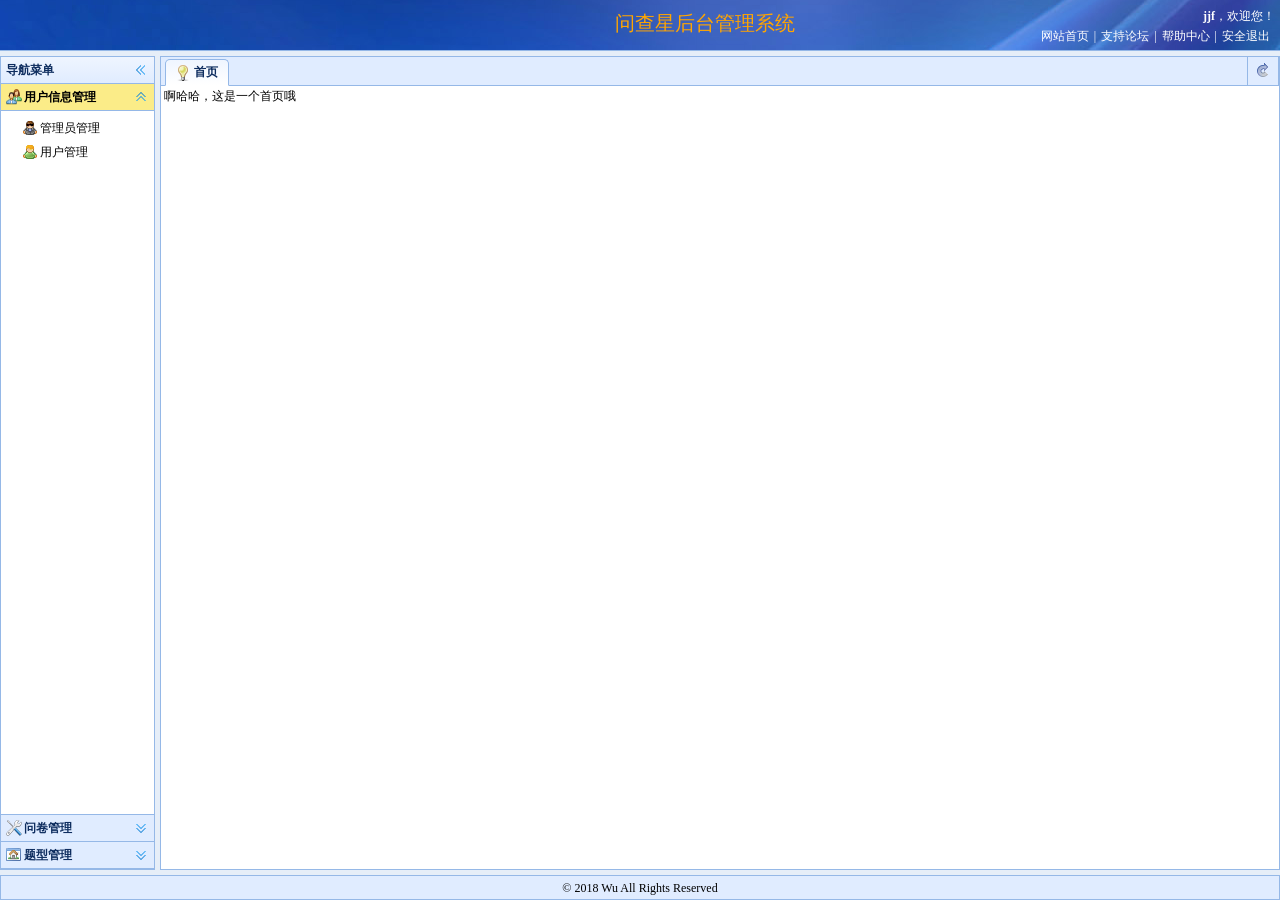
==== commit 3b691521: "后台增删查改" ====
--- a/src/main/webapp/back/manager/index.html
+++ b/src/main/webapp/back/manager/index.html
@@ -6,9 +6,9 @@
 <link rel="stylesheet" type="text/css" href="../css/easyui.css">
 <link rel="stylesheet" type="text/css" href="../css/icon.css">
 <link rel="stylesheet" type="text/css" href="../css/wu.css">
-<script type="text/javascript" src="../js/easyui-lang-zh_CN.js"></script>
 <script type="text/javascript" src="../js/jquery-1.12.4.js"></script>
 <script type="text/javascript" src="../js/jquery.easyui.min.js"></script>
+<script type="text/javascript" src="../js/easyui-lang-zh_CN.js"></script>
 </head>
 
 <body class="easyui-layout">  
@@ -24,15 +24,15 @@
     
     <div class="wu-sidebar" data-options="region:'west',split:true,border:true,title:'导航菜单'"> 
     	<div class="easyui-accordion" data-options="border:false,fit:true"> 
-        	<div title="用户信息管理" data-options="iconCls:'icon-users'" style="padding:5px;">  	
+        	<div title="用户信息管理" data-options="iconCls:'icon-users',selected:true" style="padding:5px;">  	
     			<ul class="easyui-tree wu-side-tree">    
     			<!-- 通过这个class属性来点击下面a标签生成相应的网页 -->
-                    <li iconCls="icon-user-gray-cool"><a href="javascript:void(0)" data-icon="icon-user-gray-cool" data-link="#" iframe="0">管理员管理</a></li>
-                    <li iconCls="icon-user-green"><a href="javascript:void(0)" data-icon="icon-user-green" data-link="#" iframe="0">用户管理</a></li>                    
+                    <li iconCls="icon-user-gray-cool"><a href="javascript:void(0)" data-icon="icon-user-gray-cool" data-link="interface/Manager.html" iframe="0">管理员管理</a></li>
+                    <li iconCls="icon-user-green"><a href="javascript:void(0)" data-icon="icon-user-green" data-link="interface/UserInfo.html" iframe="0">用户管理</a></li>                    
                 </ul>
             </div>
             
-            <div title="问卷管理" data-options="iconCls:'icon-advancedsettings2',selected:true" style="padding:10px;">  
+            <div title="问卷管理" data-options="iconCls:'icon-advancedsettings2'" style="padding:10px;">  
         		<ul class="easyui-tree wu-side-tree">
                     <li iconCls="icon-ipod-nano"><a href="javascript:void(0)" data-icon="icon-ipod-nano" data-link="#" iframe="0">问卷类型管理</a></li>
                     <li iconCls="icon-house-key"><a href="javascript:void(0)" data-icon="icon-house-key" data-link="#" iframe="0">问卷管理</a></li>
